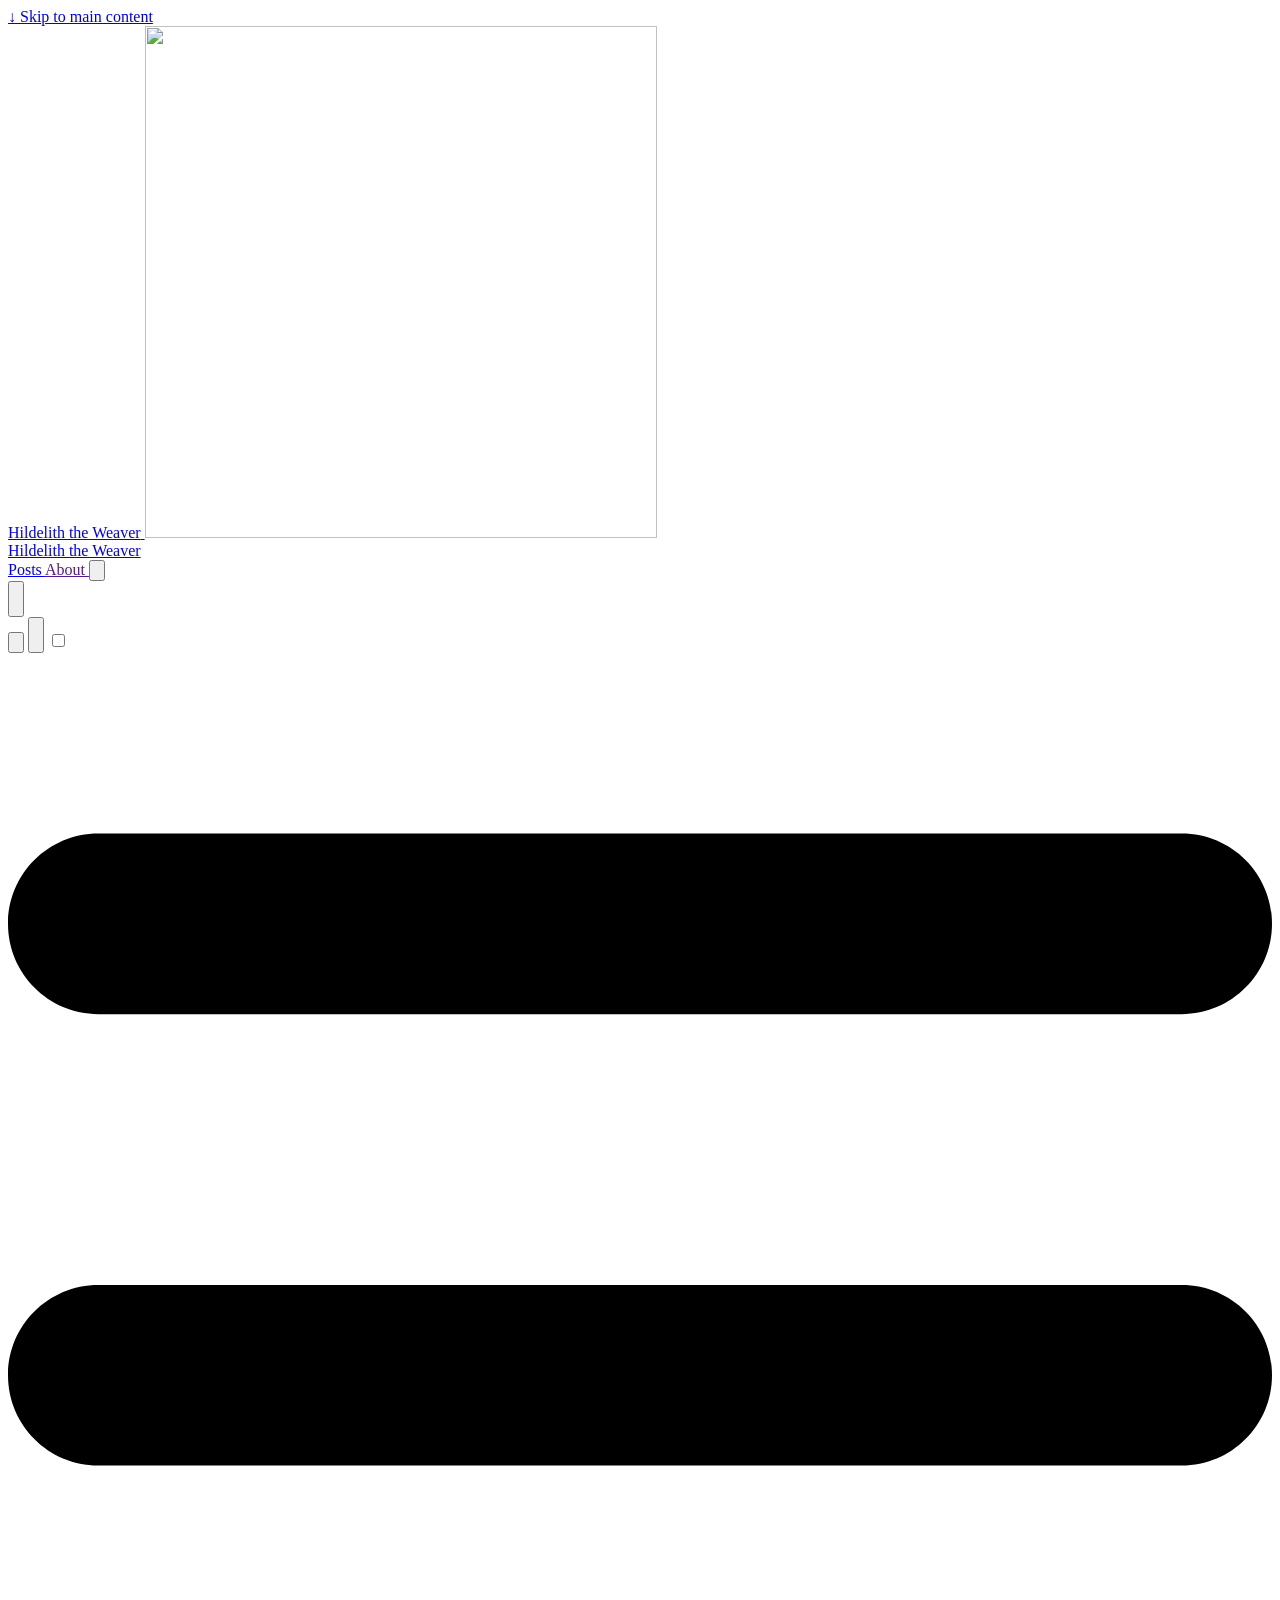
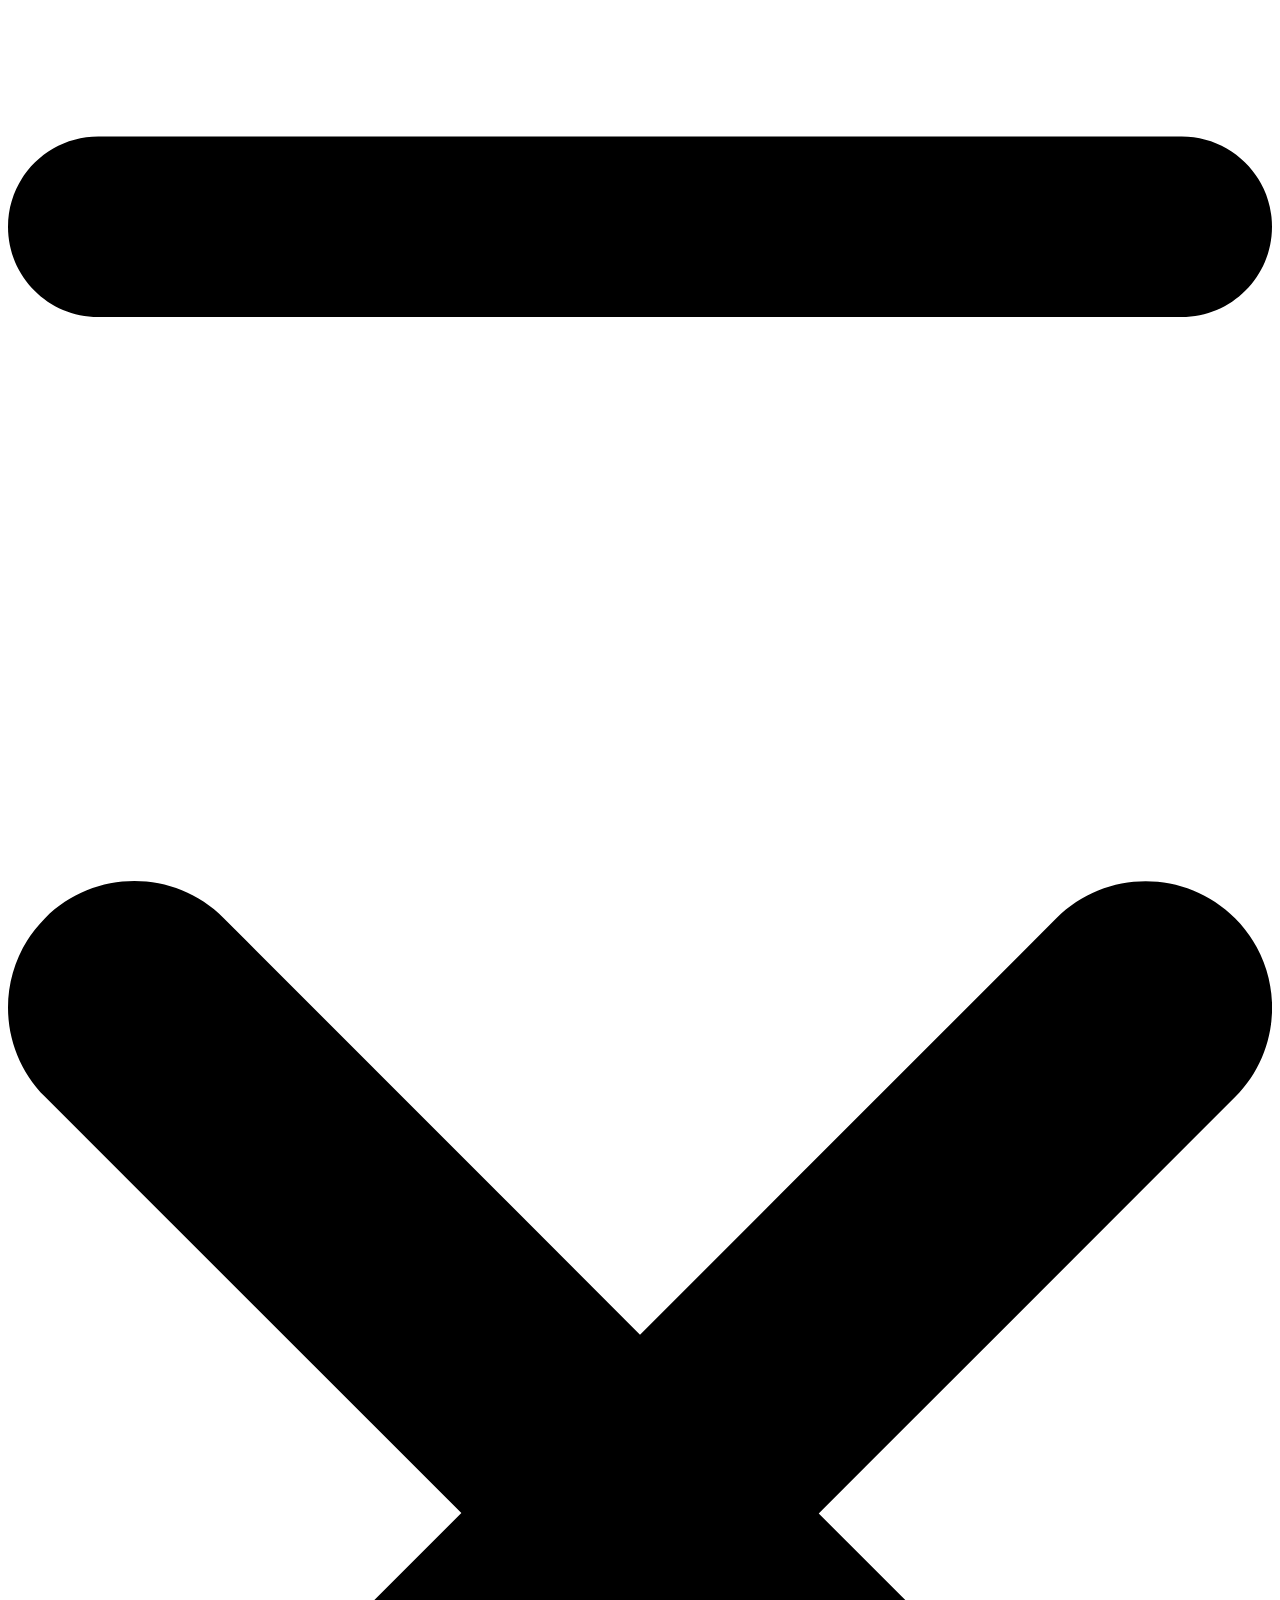
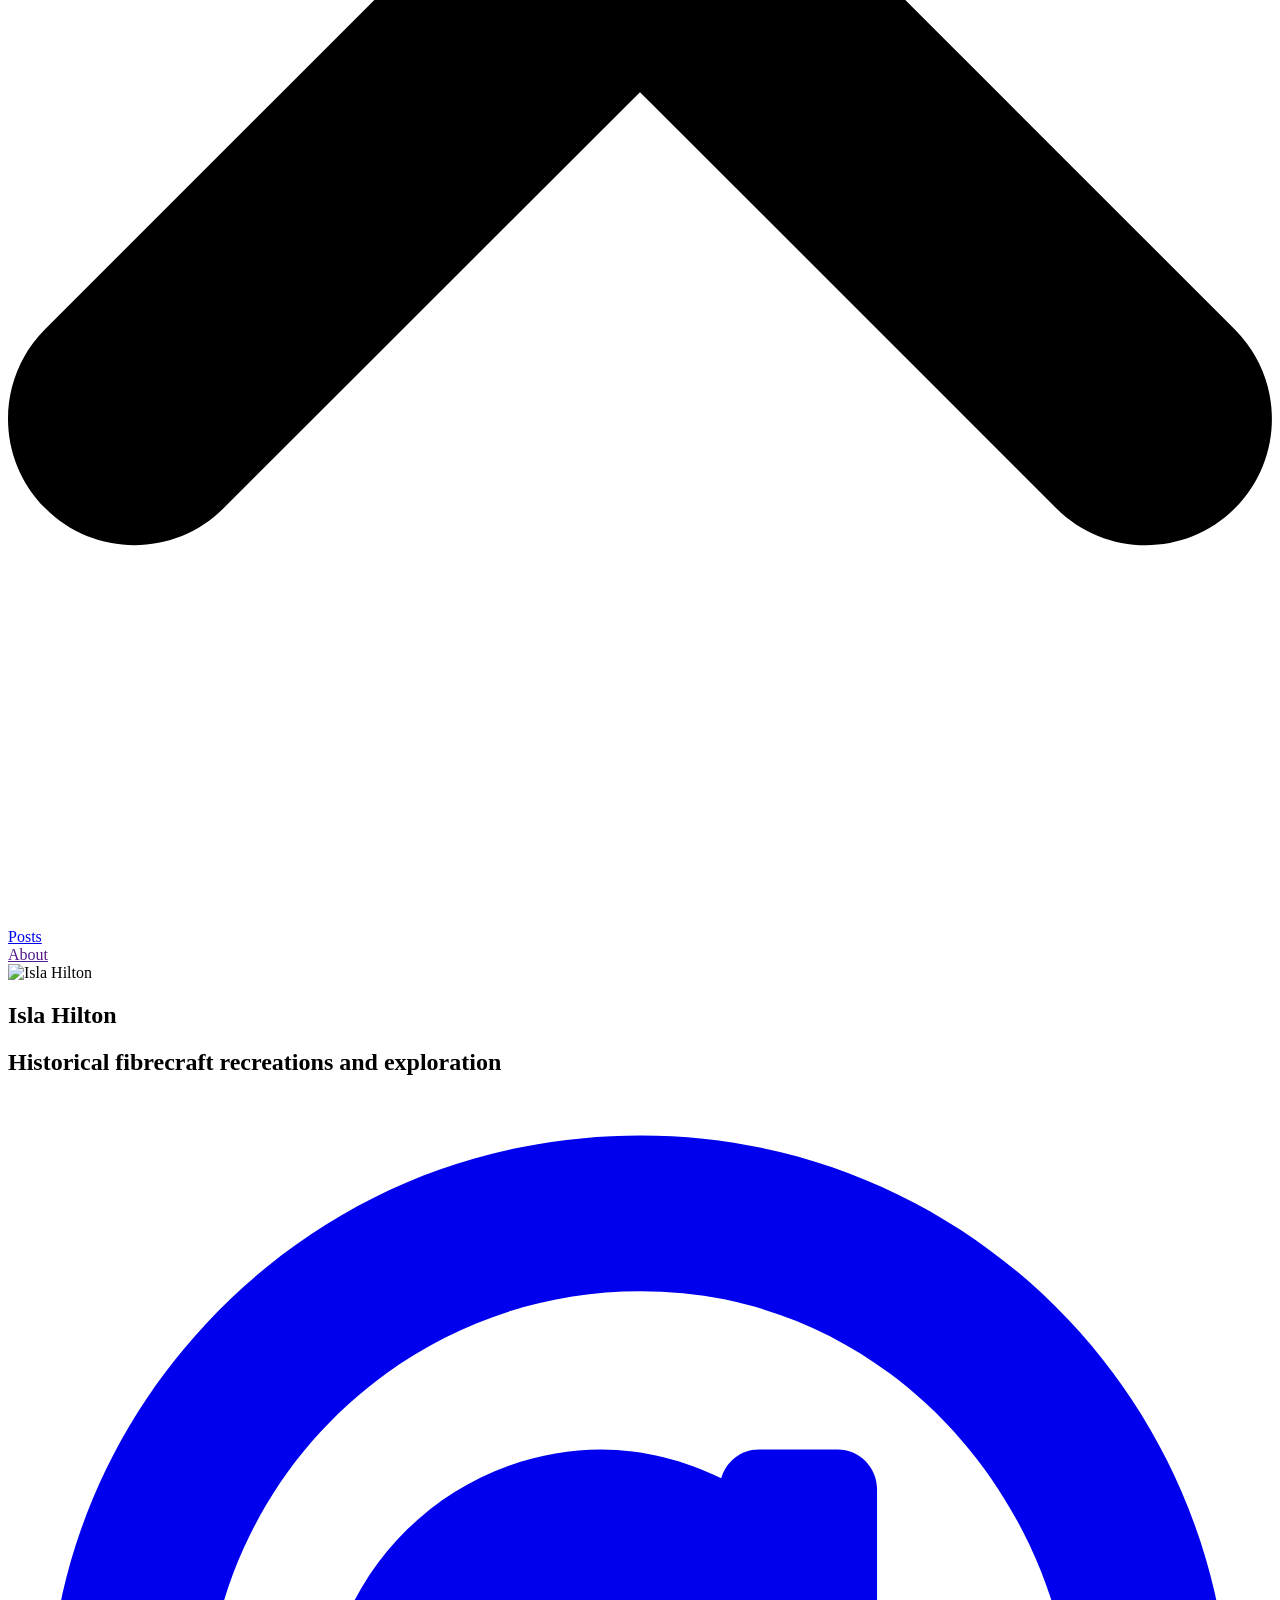
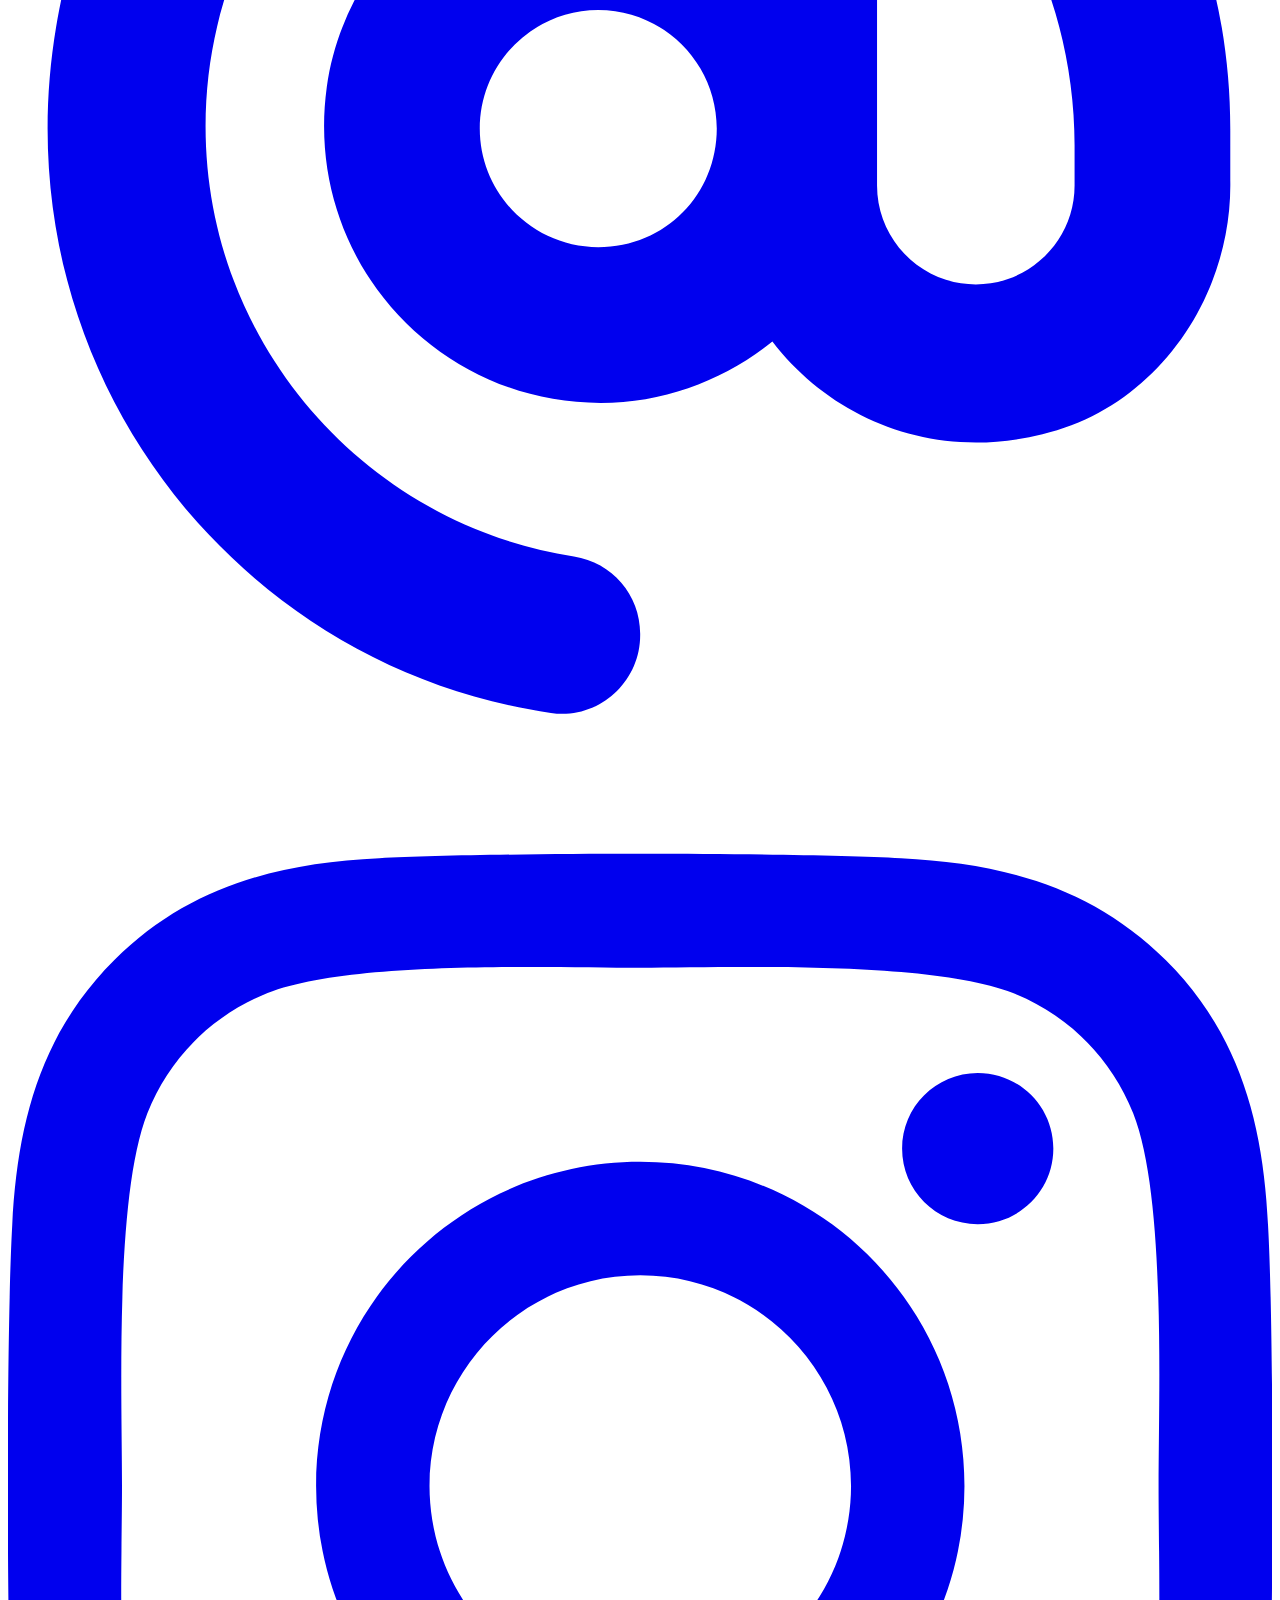
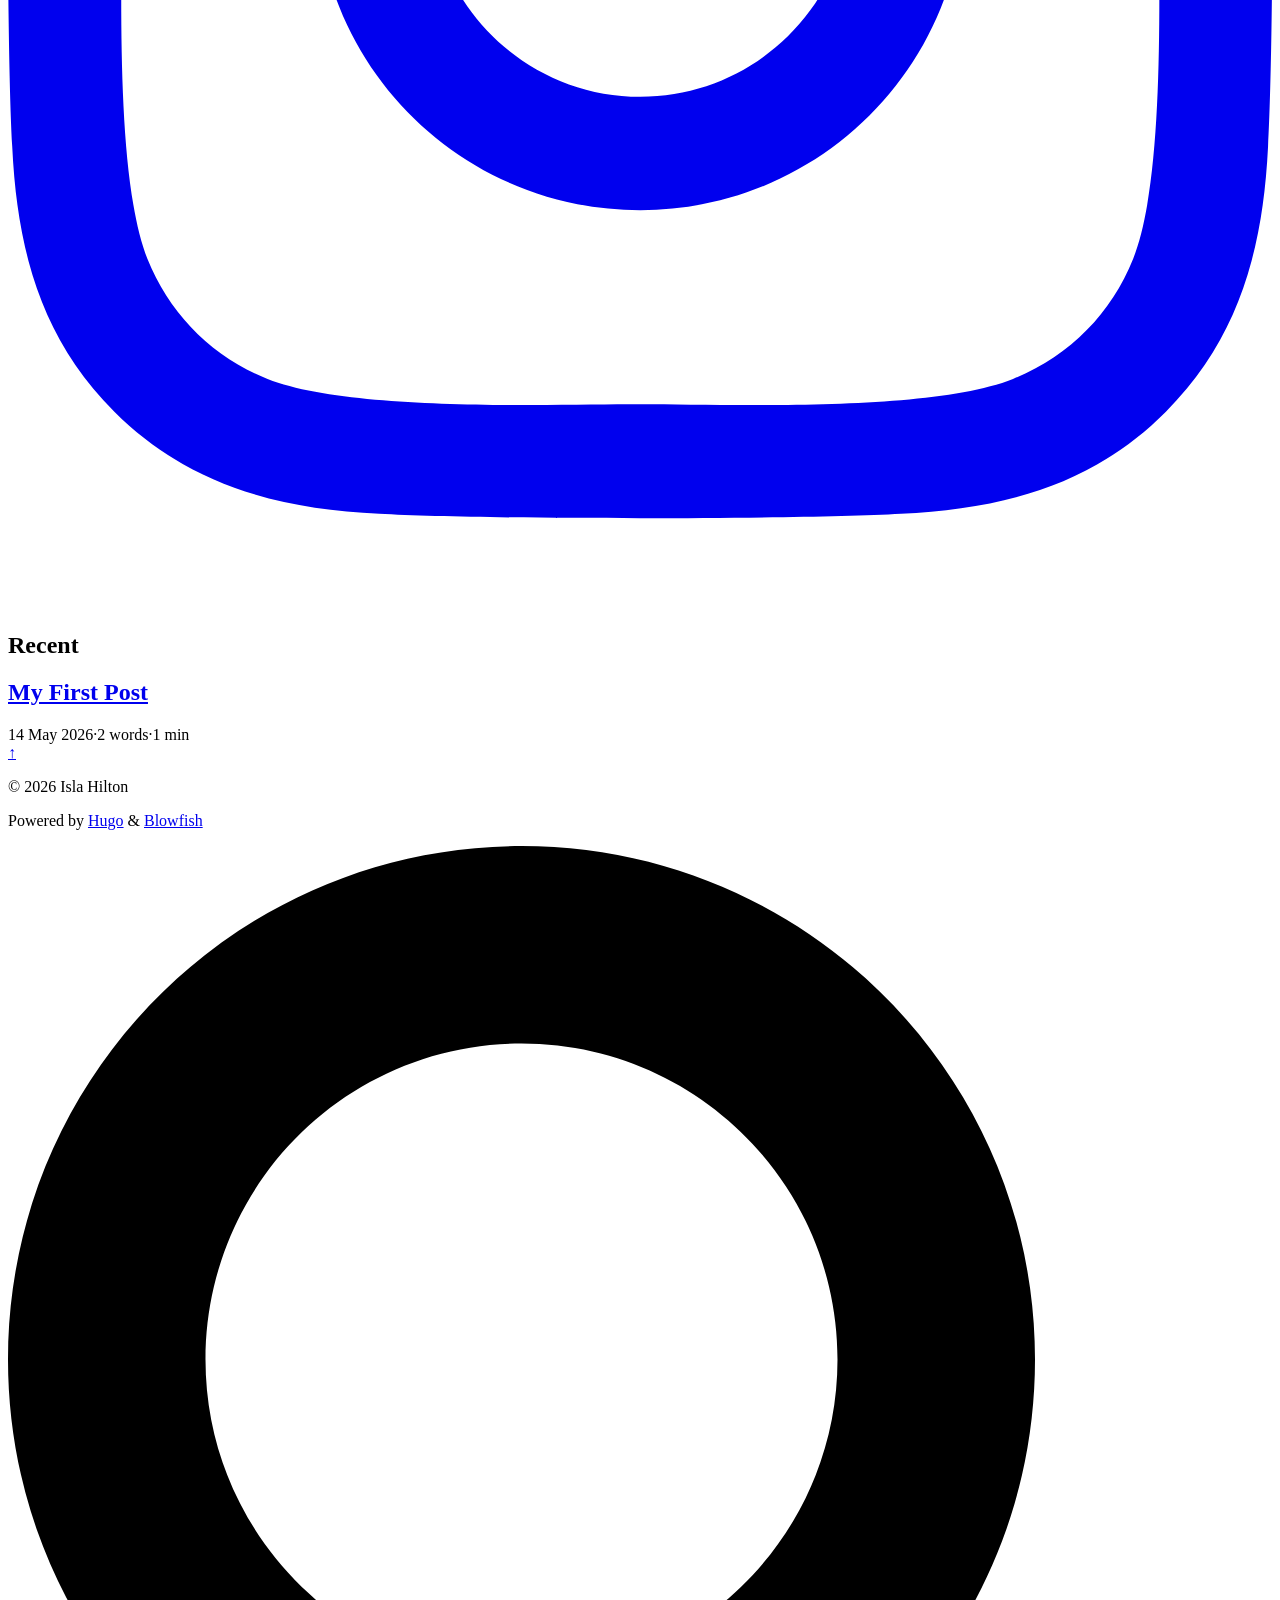
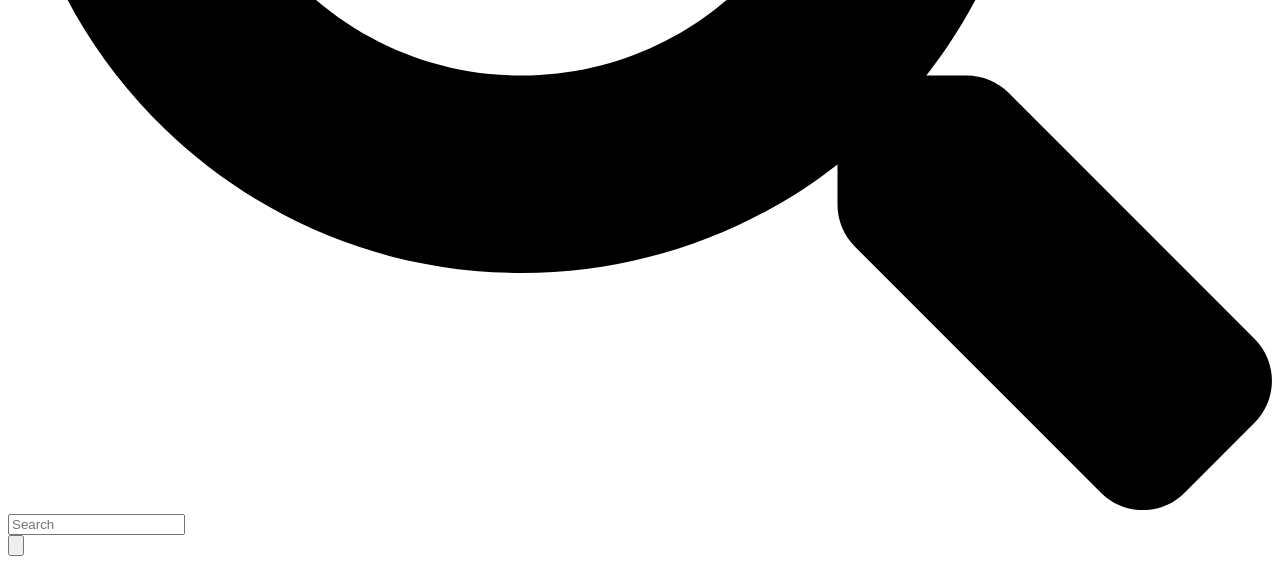
==== public/index.html @ c5246b33 "WIP" ====
<!doctype html>
<html
  lang="en"
  dir="ltr"
  class="scroll-smooth"
  data-default-appearance="light"
  data-auto-appearance="true"><head>
	<meta name="generator" content="Hugo 0.161.1"><script src="/livereload.js?mindelay=10&amp;v=2&amp;port=1313&amp;path=livereload" data-no-instant defer></script>
  <meta charset="utf-8">
  
    <meta http-equiv="content-language" content="en">
  
  <meta name="viewport" content="width=device-width, initial-scale=1.0">
  <meta http-equiv="X-UA-Compatible" content="ie=edge">
  <meta name="theme-color">

  
  
    <title>Hildelith the Weaver</title>
    <meta name="title" content="Hildelith the Weaver">
  

  
  
  
  
  
    
  
    
  
    
  
  
  
  
  
  <link rel="canonical" href="http://localhost:1313/">
  
  
    
      <link rel="alternate" type="application/rss+xml" href="/index.xml" title="Hildelith the Weaver" />
  
    
      <link rel="alternate" type="application/json" href="/index.json" title="Hildelith the Weaver" />
  

  
  
    <meta name="author" content="Isla Hilton">
  
  
    
      
        
      
    
      
        
          <link href="https://instagram.com/hildeliththeweaver" rel="me">
        
      
    
  

  
  <meta property="og:url" content="http://localhost:1313/">
  <meta property="og:site_name" content="Hildelith the Weaver">
  <meta property="og:title" content="Hildelith the Weaver">
  <meta property="og:locale" content="en">
  <meta property="og:type" content="website">

  
  <meta name="twitter:card" content="summary">
  <meta name="twitter:title" content="Hildelith the Weaver">

  
  
  
  
    
      
    
  
    
      
    
  
    
      
    
  
  
    
  

  
  
  
  
  
  

  

  
  
  
  
  
  
  
  
    
  
  
  <link
    type="text/css"
    rel="stylesheet"
    href="/css/main.bundle.min.d8968b5074e51f1df2a14d9e8ab8071f02e54104fdf2df960e0484275b9fe02a27f22b633a79d5a05580f363a0119fb7304eb8d4c358fb0a6760875471fafd61.css"
    integrity="sha512-2JaLUHTlHx3yoU2eirgHHwLlQQT98t&#43;WDgSEJ1uf4Con8itjOnnVoFWA82OgEZ&#43;3ME641MNY&#43;wpnYIdUcfr9YQ==">

  
  
  <script
    type="text/javascript"
    src="/js/appearance.min.6f41174b3a05b680820fe08cadbfa5fb7a7ca347b76a0955cdc68b9d8aca1ce24f0547e138cea33bcc7904d551a90afcb1cc7f2d9fe8557075d501419046c08c.js"
    integrity="sha512-b0EXSzoFtoCCD&#43;CMrb&#43;l&#43;3p8o0e3aglVzcaLnYrKHOJPBUfhOM6jO8x5BNVRqQr8scx/LZ/oVXB11QFBkEbAjA=="></script>
  
  
  
  
  
  
    
    <script src="/lib/zoom/zoom.min.umd.a527109b68c082a70f3697716dd72a9d5aa8b545cf800cecbbc7399f2ca6f6e0ce3e431f2062b48bbfa47c9ea42822714060bef309be073f49b9c0e30d318d7b.js" integrity="sha512-pScQm2jAgqcPNpdxbdcqnVqotUXPgAzsu8c5nyym9uDOPkMfIGK0i7&#43;kfJ6kKCJxQGC&#43;8wm&#43;Bz9JucDjDTGNew=="></script>
  

  
  
  
    
  
  
    
    
    
  
  
  
  
  
  
  
    
    <script
      defer
      type="text/javascript"
      id="script-bundle"
      src="/js/main.bundle.min.2e4a40a56a1c26644ff4dab6790eabc19d06af6171ea5b7ce1d008ad294537fedc437e8d1b2d28ae15b50ecb35defd0e442ddca3a21cb41b95435b3f03fd29fd.js"
      integrity="sha512-LkpApWocJmRP9Nq2eQ6rwZ0Gr2Fx6lt84dAIrSlFN/7cQ36NGy0orhW1Dss13v0ORC3co6IctBuVQ1s/A/0p/Q=="
      data-copy="Copy"
      data-copied="Copied"></script>
  

  
  
























  

  

  

  

  













  
  
    <link rel="apple-touch-icon" sizes="180x180" href="/apple-touch-icon.png">
    <link rel="icon" type="image/png" sizes="32x32" href="/favicon-32x32.png">
    <link rel="icon" type="image/png" sizes="16x16" href="/favicon-16x16.png">
    <link rel="manifest" href="/site.webmanifest">
  

  
  <script type="application/ld+json">
  {
    "@context": "https://schema.org",
    "@type": "WebSite",
    "@id": "http://localhost:1313/",
    "name": "Hildelith the Weaver",
    
    "inLanguage": "en",
    "url": "http://localhost:1313/",
    
    "publisher" : {
      "@type": "Person",
      "name": "Isla Hilton"
    }
  }
  </script>



  
  

  
  

  
  

  
  
</head>


















  
  <body class="flex flex-col h-screen m-auto leading-7 max-w-7xl px-6 sm:px-14 md:px-24 lg:px-32 text-lg bg-neutral text-neutral-900 dark:bg-neutral-800 dark:text-neutral bf-scrollbar">
    <div id="the-top" class="absolute flex self-center">
      <a
        class="px-3 py-1 text-sm -translate-y-8 rounded-b-lg bg-primary-200 focus:translate-y-0 dark:bg-neutral-600"
        href="#main-content">
        <span class="font-bold text-primary-600 pe-2 dark:text-primary-400">&darr;</span>
        Skip to main content
      </a>
    </div>
    
    
      <div class="min-h-[148px]"></div>
<div class="fixed inset-x-0 z-100">
  <div
    id="menu-blur"
    class="absolute opacity-0 inset-x-0 top-0 h-full single_hero_background nozoom backdrop-blur-2xl shadow-2xl bg-neutral/25 dark:bg-neutral-800/25"></div>
  <div class="relative m-auto leading-7 max-w-7xl px-6 sm:px-14 md:px-24 lg:px-32">
    <div class="main-menu flex items-center w-full gap-2 p-1 pl-0">
  
    
    
      <div>
        <a href="/" class="flex">
          <span class="sr-only">Hildelith the Weaver</span>
          
            <img
              src="/img/logo.png"
              width="512"
              height="512"
              class="logo max-h-20 max-w-20 object-scale-down object-left nozoom"
              alt="">
          
        </a>
      </div>
    
  
  
    <a href="/" class="text-base font-medium truncate min-w-0 shrink">
      Hildelith the Weaver
    </a>
  
  <div class="flex items-center ms-auto">
    <div class="hidden md:flex">
      <nav class="flex items-center gap-x-5 h-12">
  
    
      
  
    <a
      href="/posts/"
      
      class="flex items-center bf-icon-color-hover"
      aria-label="Posts"
      title="Posts">
      
      
        <span class="text-base font-medium break-normal">
          Posts
        </span>
      
    </a>
  

    
      
  
    <a
      href=""
      
      class="flex items-center bf-icon-color-hover"
      aria-label="About"
      title="">
      
      
        <span class="text-base font-medium break-normal">
          About
        </span>
      
    </a>
  

    
  

  

  

  
    <button
      id="search-button"
      aria-label="Search"
      class="text-base bf-icon-color-hover"
      title="Search (/)">
      <span class="relative block icon"><svg aria-hidden="true" focusable="false" data-prefix="fas" data-icon="search" class="svg-inline--fa fa-search fa-w-16" role="img" xmlns="http://www.w3.org/2000/svg" viewBox="0 0 512 512"><path fill="currentColor" d="M505 442.7L405.3 343c-4.5-4.5-10.6-7-17-7H372c27.6-35.3 44-79.7 44-128C416 93.1 322.9 0 208 0S0 93.1 0 208s93.1 208 208 208c48.3 0 92.7-16.4 128-44v16.3c0 6.4 2.5 12.5 7 17l99.7 99.7c9.4 9.4 24.6 9.4 33.9 0l28.3-28.3c9.4-9.4 9.4-24.6.1-34zM208 336c-70.7 0-128-57.2-128-128 0-70.7 57.2-128 128-128 70.7 0 128 57.2 128 128 0 70.7-57.2 128-128 128z"/></svg>
</span>
    </button>
  

  
    <div class="flex items-center">
      <button
        id="appearance-switcher"
        aria-label="Dark mode switcher"
        type="button"
        class="text-base bf-icon-color-hover">
        <div class="flex items-center justify-center dark:hidden">
          <span class="relative block icon"><svg xmlns="http://www.w3.org/2000/svg" viewBox="0 0 512 512"><path fill="currentColor" d="M32 256c0-123.8 100.3-224 223.8-224c11.36 0 29.7 1.668 40.9 3.746c9.616 1.777 11.75 14.63 3.279 19.44C245 86.5 211.2 144.6 211.2 207.8c0 109.7 99.71 193 208.3 172.3c9.561-1.805 16.28 9.324 10.11 16.95C387.9 448.6 324.8 480 255.8 480C132.1 480 32 379.6 32 256z"/></svg>
</span>
        </div>
        <div class="items-center justify-center hidden dark:flex">
          <span class="relative block icon"><svg xmlns="http://www.w3.org/2000/svg" viewBox="0 0 512 512"><path fill="currentColor" d="M256 159.1c-53.02 0-95.1 42.98-95.1 95.1S202.1 351.1 256 351.1s95.1-42.98 95.1-95.1S309 159.1 256 159.1zM509.3 347L446.1 255.1l63.15-91.01c6.332-9.125 1.104-21.74-9.826-23.72l-109-19.7l-19.7-109c-1.975-10.93-14.59-16.16-23.72-9.824L256 65.89L164.1 2.736c-9.125-6.332-21.74-1.107-23.72 9.824L121.6 121.6L12.56 141.3C1.633 143.2-3.596 155.9 2.736 164.1L65.89 256l-63.15 91.01c-6.332 9.125-1.105 21.74 9.824 23.72l109 19.7l19.7 109c1.975 10.93 14.59 16.16 23.72 9.824L256 446.1l91.01 63.15c9.127 6.334 21.75 1.107 23.72-9.822l19.7-109l109-19.7C510.4 368.8 515.6 356.1 509.3 347zM256 383.1c-70.69 0-127.1-57.31-127.1-127.1c0-70.69 57.31-127.1 127.1-127.1s127.1 57.3 127.1 127.1C383.1 326.7 326.7 383.1 256 383.1z"/></svg>
</span>
        </div>
      </button>
    </div>
  
</nav>



    </div>
    <div class="flex md:hidden">
      <div class="flex items-center h-14 gap-4">
  
    <button
      id="search-button-mobile"
      aria-label="Search"
      class="flex items-center justify-center bf-icon-color-hover"
      title="Search (/)">
      <span class="relative block icon"><svg aria-hidden="true" focusable="false" data-prefix="fas" data-icon="search" class="svg-inline--fa fa-search fa-w-16" role="img" xmlns="http://www.w3.org/2000/svg" viewBox="0 0 512 512"><path fill="currentColor" d="M505 442.7L405.3 343c-4.5-4.5-10.6-7-17-7H372c27.6-35.3 44-79.7 44-128C416 93.1 322.9 0 208 0S0 93.1 0 208s93.1 208 208 208c48.3 0 92.7-16.4 128-44v16.3c0 6.4 2.5 12.5 7 17l99.7 99.7c9.4 9.4 24.6 9.4 33.9 0l28.3-28.3c9.4-9.4 9.4-24.6.1-34zM208 336c-70.7 0-128-57.2-128-128 0-70.7 57.2-128 128-128 70.7 0 128 57.2 128 128 0 70.7-57.2 128-128 128z"/></svg>
</span>
    </button>
  

  
    <button
      id="appearance-switcher-mobile"
      type="button"
      aria-label="Dark mode switcher"
      class="flex items-center justify-center text-neutral-900 hover:text-primary-600 dark:text-neutral-200 dark:hover:text-primary-400">
      <div class="dark:hidden">
        <span class="relative block icon"><svg xmlns="http://www.w3.org/2000/svg" viewBox="0 0 512 512"><path fill="currentColor" d="M32 256c0-123.8 100.3-224 223.8-224c11.36 0 29.7 1.668 40.9 3.746c9.616 1.777 11.75 14.63 3.279 19.44C245 86.5 211.2 144.6 211.2 207.8c0 109.7 99.71 193 208.3 172.3c9.561-1.805 16.28 9.324 10.11 16.95C387.9 448.6 324.8 480 255.8 480C132.1 480 32 379.6 32 256z"/></svg>
</span>
      </div>
      <div class="hidden dark:block">
        <span class="relative block icon"><svg xmlns="http://www.w3.org/2000/svg" viewBox="0 0 512 512"><path fill="currentColor" d="M256 159.1c-53.02 0-95.1 42.98-95.1 95.1S202.1 351.1 256 351.1s95.1-42.98 95.1-95.1S309 159.1 256 159.1zM509.3 347L446.1 255.1l63.15-91.01c6.332-9.125 1.104-21.74-9.826-23.72l-109-19.7l-19.7-109c-1.975-10.93-14.59-16.16-23.72-9.824L256 65.89L164.1 2.736c-9.125-6.332-21.74-1.107-23.72 9.824L121.6 121.6L12.56 141.3C1.633 143.2-3.596 155.9 2.736 164.1L65.89 256l-63.15 91.01c-6.332 9.125-1.105 21.74 9.824 23.72l109 19.7l19.7 109c1.975 10.93 14.59 16.16 23.72 9.824L256 446.1l91.01 63.15c9.127 6.334 21.75 1.107 23.72-9.822l19.7-109l109-19.7C510.4 368.8 515.6 356.1 509.3 347zM256 383.1c-70.69 0-127.1-57.31-127.1-127.1c0-70.69 57.31-127.1 127.1-127.1s127.1 57.3 127.1 127.1C383.1 326.7 326.7 383.1 256 383.1z"/></svg>
</span>
      </div>
    </button>
  

  
    <input type="checkbox" id="mobile-menu-toggle" autocomplete="off" class="hidden peer">
    <label for="mobile-menu-toggle" class="flex items-center justify-center cursor-pointer bf-icon-color-hover">
      <span class="relative block icon"><svg xmlns="http://www.w3.org/2000/svg" viewBox="0 0 448 512"><path fill="currentColor" d="M0 96C0 78.33 14.33 64 32 64H416C433.7 64 448 78.33 448 96C448 113.7 433.7 128 416 128H32C14.33 128 0 113.7 0 96zM0 256C0 238.3 14.33 224 32 224H416C433.7 224 448 238.3 448 256C448 273.7 433.7 288 416 288H32C14.33 288 0 273.7 0 256zM416 448H32C14.33 448 0 433.7 0 416C0 398.3 14.33 384 32 384H416C433.7 384 448 398.3 448 416C448 433.7 433.7 448 416 448z"/></svg>
</span>
    </label>

    <div
      role="dialog"
      aria-modal="true"
      style="scrollbar-gutter: stable;"
      class="fixed inset-0 z-50 invisible overflow-y-auto px-6 py-20 opacity-0 transition-[opacity,visibility] duration-300 peer-checked:visible peer-checked:opacity-100 bg-neutral-50/97 dark:bg-neutral-900/99
      bf-scrollbar">
      <label
        for="mobile-menu-toggle"
        class="fixed end-8 top-5 flex items-center justify-center z-50 h-12 w-12 cursor-pointer select-none rounded-full bf-icon-color-hover border bf-border-color bf-border-color-hover bg-neutral-50 dark:bg-neutral-900">
        <span class="relative block icon"><svg xmlns="http://www.w3.org/2000/svg" viewBox="0 0 320 512"><path fill="currentColor" d="M310.6 361.4c12.5 12.5 12.5 32.75 0 45.25C304.4 412.9 296.2 416 288 416s-16.38-3.125-22.62-9.375L160 301.3L54.63 406.6C48.38 412.9 40.19 416 32 416S15.63 412.9 9.375 406.6c-12.5-12.5-12.5-32.75 0-45.25l105.4-105.4L9.375 150.6c-12.5-12.5-12.5-32.75 0-45.25s32.75-12.5 45.25 0L160 210.8l105.4-105.4c12.5-12.5 32.75-12.5 45.25 0s12.5 32.75 0 45.25l-105.4 105.4L310.6 361.4z"/></svg>
</span>
      </label>
      <nav class="mx-auto max-w-md space-y-6">
        
  
    
    <div class="px-2">
      <a
        href="/posts/"
        aria-label="Posts"
        
        class="flex items-center gap-4 group bf-icon-color-hover text-neutral-700 dark:text-neutral-200">
        
        <span title="Posts" class="text-2xl font-bold tracking-tight">
          Posts
        </span>
        
      </a>

      
    </div>
  
    
    <div class="px-2">
      <a
        href=""
        aria-label="About"
        
        class="flex items-center gap-4 group bf-icon-color-hover text-neutral-700 dark:text-neutral-200">
        
        <span title="" class="text-2xl font-bold tracking-tight">
          About
        </span>
        
      </a>

      
    </div>
  

        
  

        
  

      </nav>
    </div>
  
</div>







    </div>
  </div>
</div>




  <script>
    (function () {
      var mainmenu = document.querySelector(".main-menu");
      if (!mainmenu) return;

      var path = window.location.pathname;
      var links = mainmenu.querySelectorAll('a[href="' + path + '"]');

      links.forEach(function (link) {
        var targets = link.querySelectorAll("span");
        targets.forEach(function (el) {
          el.classList.add("active");
        });
      });
    })();
  </script>


  </div>
</div>


<script
  type="text/javascript"
  src="/js/background-blur.min.605b3b942818f0ab5a717ae446135ec46b8ee5a2ad12ae56fb90dc2a76ce30c388f9fec8bcc18db15bd47e3fa8a09d779fa12aa9c184cf614a315bc72c6c163d.js"
  integrity="sha512-YFs7lCgY8KtacXrkRhNexGuO5aKtEq5W&#43;5DcKnbOMMOI&#43;f7IvMGNsVvUfj&#43;ooJ13n6EqqcGEz2FKMVvHLGwWPQ=="
  data-blur-id="menu-blur"></script>

    
    <div class="relative flex flex-col grow">
      <main id="main-content" class="grow">
        
  
  
    
<article class="prose dark:prose-invert max-w-full">
  <div class="relative">
    <div class="absolute inset-x-0 bottom-0 h-1/2"></div>
    <div class="mx-auto max-w-7xl p-0">
      <div class="relative sm:overflow-hidden">
        <div class="fixed inset-x-0 top-0 -z-10">
          
          
          
          
          
        </div>
        <div class="relative flex flex-col items-center justify-center px-1 py-1 text-center">
          
            
            
              
            
            
              
              
              
                
                
                
              
              <img
                class="mb-2 h-36 w-36 rounded-full"
                width="144"
                height="144"
                alt="Isla Hilton"
                src="/img/logo_hu_4948bd6494975125.png"
                data-zoom-src="/img/logo_hu_83cad3b4e318b402.png">
            
          
          <h1 class="mb-2 text-4xl font-extrabold text-neutral-800 dark:text-neutral-200">
            Isla Hilton
          </h1>
          
            <h2 class="mt-0 mb-0 text-xl text-neutral-800 dark:text-neutral-300">
              Historical fibrecraft recreations and exploration
            </h2>
          
          <div class="mt-3 mb-10 text-2xl">
            
              <div class="flex flex-wrap">
                
                  
                    
                    <a
                      class="email-link hover:text-primary-400 text-primary-800 dark:text-primary-200 px-1"
                      href="#"
                      
                        data-email="bWFpbHRvOmluZm9AaGlsZGVsaXRodGhld2VhdmVyLmNvbQ=="
                        data-subject="Contact"
                      
                      target="_blank"
                      aria-label="Email"
                      title="Email"
                      rel="me noopener noreferrer">
                      <span class="relative block icon"><svg xmlns="http://www.w3.org/2000/svg" viewBox="0 0 512 512"><path fill="currentColor" d="M207.8 20.73c-93.45 18.32-168.7 93.66-187 187.1c-27.64 140.9 68.65 266.2 199.1 285.1c19.01 2.888 36.17-12.26 36.17-31.49l.0001-.6631c0-15.74-11.44-28.88-26.84-31.24c-84.35-12.98-149.2-86.13-149.2-174.2c0-102.9 88.61-185.5 193.4-175.4c91.54 8.869 158.6 91.25 158.6 183.2l0 16.16c0 22.09-17.94 40.05-40 40.05s-40.01-17.96-40.01-40.05v-120.1c0-8.847-7.161-16.02-16.01-16.02l-31.98 .0036c-7.299 0-13.2 4.992-15.12 11.68c-24.85-12.15-54.24-16.38-86.06-5.106c-38.75 13.73-68.12 48.91-73.72 89.64c-9.483 69.01 43.81 128 110.9 128c26.44 0 50.43-9.544 69.59-24.88c24 31.3 65.23 48.69 109.4 37.49C465.2 369.3 496 324.1 495.1 277.2V256.3C495.1 107.1 361.2-9.332 207.8 20.73zM239.1 304.3c-26.47 0-48-21.56-48-48.05s21.53-48.05 48-48.05s48 21.56 48 48.05S266.5 304.3 239.1 304.3z"/></svg>
</span>
                    </a>
                  
                
                  
                    
                    <a
                      class=" hover:text-primary-400 text-primary-800 dark:text-primary-200 px-1"
                      href="https://instagram.com/hildeliththeweaver"
                      
                      target="_blank"
                      aria-label="Instagram"
                      title="Instagram"
                      rel="me noopener noreferrer">
                      <span class="relative block icon"><svg xmlns="http://www.w3.org/2000/svg" viewBox="0 0 448 512"><path fill="currentColor" d="M224.1 141c-63.6 0-114.9 51.3-114.9 114.9s51.3 114.9 114.9 114.9S339 319.5 339 255.9 287.7 141 224.1 141zm0 189.6c-41.1 0-74.7-33.5-74.7-74.7s33.5-74.7 74.7-74.7 74.7 33.5 74.7 74.7-33.6 74.7-74.7 74.7zm146.4-194.3c0 14.9-12 26.8-26.8 26.8-14.9 0-26.8-12-26.8-26.8s12-26.8 26.8-26.8 26.8 12 26.8 26.8zm76.1 27.2c-1.7-35.9-9.9-67.7-36.2-93.9-26.2-26.2-58-34.4-93.9-36.2-37-2.1-147.9-2.1-184.9 0-35.8 1.7-67.6 9.9-93.9 36.1s-34.4 58-36.2 93.9c-2.1 37-2.1 147.9 0 184.9 1.7 35.9 9.9 67.7 36.2 93.9s58 34.4 93.9 36.2c37 2.1 147.9 2.1 184.9 0 35.9-1.7 67.7-9.9 93.9-36.2 26.2-26.2 34.4-58 36.2-93.9 2.1-37 2.1-147.8 0-184.8zM398.8 388c-7.8 19.6-22.9 34.7-42.6 42.6-29.5 11.7-99.5 9-132.1 9s-102.7 2.6-132.1-9c-19.6-7.8-34.7-22.9-42.6-42.6-11.7-29.5-9-99.5-9-132.1s-2.6-102.7 9-132.1c7.8-19.6 22.9-34.7 42.6-42.6 29.5-11.7 99.5-9 132.1-9s102.7-2.6 132.1 9c19.6 7.8 34.7 22.9 42.6 42.6 11.7 29.5 9 99.5 9 132.1s2.7 102.7-9 132.1z"/></svg>
</span>
                    </a>
                  
                
              </div>
            
          </div>
          <section class="prose dark:prose-invert w-full"></section>
        </div>
      </div>
    </div>
  </div>
</article>
<section>
  


  
    
  
  <h2 class="mt-8 text-2xl font-extrabold mb-10">Recent</h2>

  
    



<section class="space-y-10 w-full">
  
    








  
  
  








  
  
    

    
    
      
      
        
      
        
      
        
      
    

    
    
      
      
    

    
    
      
    
  



<article class="article-link--simple flex flex-col md:flex-row relative">
  
  <div class=" mt-3 md:mt-0">
    <header class="items-center text-start text-xl font-semibold">
      <a
        
          href="/posts/my-first-post/"
        
        class="not-prose before:absolute before:inset-0 decoration-primary-500 dark:text-neutral text-xl font-bold text-neutral-800 hover:underline hover:underline-offset-2">
        <h2>
          My First Post
          
        </h2>
      </a>
      
      
    </header>
    <div class="text-sm text-neutral-500 dark:text-neutral-400">
      







  

  
  
  
    
  

  

  
    
  

  

  
    
  

  
    
  

  

  

  

  

  


  <div class="flex flex-row flex-wrap items-center">
    
    
      <time datetime="2026-05-14T21:16:48&#43;01:00">14 May 2026</time><span class="px-2 text-primary-500">&middot;</span><span>2 words</span><span class="px-2 text-primary-500">&middot;</span><span title="Reading time">1 min</span>
    

    
    
  </div>

  

  
  
    <div class="flex flex-row flex-wrap items-center">
      
        
      
        
      
        
      
        
      
    </div>
  


    </div>
    
  </div>
  <div class="px-6 pt-4 pb-2"></div>
</article>

  
</section>

  

  


</section>

  <div
    id="background-blur"
    class="fixed opacity-0 inset-x-0 top-0 h-full single_hero_background nozoom backdrop-blur-xl bg-neutral-100/75 dark:bg-neutral-800/60"></div>
  
  
  <script
    type="text/javascript"
    src="/js/background-blur.min.605b3b942818f0ab5a717ae446135ec46b8ee5a2ad12ae56fb90dc2a76ce30c388f9fec8bcc18db15bd47e3fa8a09d779fa12aa9c184cf614a315bc72c6c163d.js"
    integrity="sha512-YFs7lCgY8KtacXrkRhNexGuO5aKtEq5W&#43;5DcKnbOMMOI&#43;f7IvMGNsVvUfj&#43;ooJ13n6EqqcGEz2FKMVvHLGwWPQ=="
    data-blur-id="background-blur"
    data-image-id="background-image"
    ></script>


  

        


  






<div
  id="scroll-to-top"
  class="fixed bottom-6 end-6 z-50 transform translate-y-4 opacity-0 duration-200">
  <a
    href="#the-top"
    class="pointer-events-auto flex h-12 w-12 items-center justify-center rounded-full bg-neutral/50 text-xl text-neutral-700 hover:text-primary-600 dark:bg-neutral-800/50 dark:text-neutral dark:hover:text-primary-400"
    aria-label="Scroll to top"
    title="Scroll to top">
    &uarr;
  </a>
</div>

      </main><footer id="site-footer" class="py-10 print:hidden">
  
  
    
  
  <div class="flex items-center justify-between">
    
    
      <p class="text-sm text-neutral-500 dark:text-neutral-400">
          &copy;
          2026
          Isla Hilton
      </p>
    

    
    
      <p class="text-xs text-neutral-500 dark:text-neutral-400">
        
        
        Powered by <a class="hover:underline hover:decoration-primary-400 hover:text-primary-500"
          href="https://gohugo.io/" target="_blank" rel="noopener noreferrer">Hugo</a> &amp; <a class="hover:underline hover:decoration-primary-400 hover:text-primary-500"
          href="https://blowfish.page/" target="_blank" rel="noopener noreferrer">Blowfish</a>
      </p>
    
  </div>
  
    <script>
      mediumZoom(document.querySelectorAll("img:not(.nozoom)"), {
        margin: 24,
        background: "rgba(0,0,0,0.5)",
        scrollOffset: 0,
      });
    </script>
  
  
  
</footer>
<div
  id="search-wrapper"
  class="invisible fixed inset-0 flex h-screen w-screen cursor-default flex-col bg-neutral-500/50 p-4 backdrop-blur-sm dark:bg-neutral-900/50 sm:p-6 md:p-[10vh] lg:p-[12vh] z-500"
  data-url="http://localhost:1313/">
  <div
    id="search-modal"
    class="flex flex-col w-full max-w-3xl min-h-0 mx-auto border rounded-md shadow-lg top-20 border-neutral-200 bg-neutral dark:border-neutral-700 dark:bg-neutral-800">
    <header class="relative z-10 flex items-center justify-between flex-none px-2">
      <form class="flex items-center flex-auto min-w-0">
        <div class="flex items-center justify-center w-8 h-8 text-neutral-400">
          <span class="relative block icon"><svg aria-hidden="true" focusable="false" data-prefix="fas" data-icon="search" class="svg-inline--fa fa-search fa-w-16" role="img" xmlns="http://www.w3.org/2000/svg" viewBox="0 0 512 512"><path fill="currentColor" d="M505 442.7L405.3 343c-4.5-4.5-10.6-7-17-7H372c27.6-35.3 44-79.7 44-128C416 93.1 322.9 0 208 0S0 93.1 0 208s93.1 208 208 208c48.3 0 92.7-16.4 128-44v16.3c0 6.4 2.5 12.5 7 17l99.7 99.7c9.4 9.4 24.6 9.4 33.9 0l28.3-28.3c9.4-9.4 9.4-24.6.1-34zM208 336c-70.7 0-128-57.2-128-128 0-70.7 57.2-128 128-128 70.7 0 128 57.2 128 128 0 70.7-57.2 128-128 128z"/></svg>
</span>
        </div>
        <input
          type="search"
          id="search-query"
          class="flex flex-auto h-12 mx-1 bg-transparent appearance-none focus:outline-dotted focus:outline-2 focus:outline-transparent"
          placeholder="Search"
          tabindex="0">
      </form>
      <button
        id="close-search-button"
        class="flex items-center justify-center w-8 h-8 text-neutral-700 hover:text-primary-600 dark:text-neutral dark:hover:text-primary-400"
        title="Close (Esc)">
        <span class="relative block icon"><svg xmlns="http://www.w3.org/2000/svg" viewBox="0 0 320 512"><path fill="currentColor" d="M310.6 361.4c12.5 12.5 12.5 32.75 0 45.25C304.4 412.9 296.2 416 288 416s-16.38-3.125-22.62-9.375L160 301.3L54.63 406.6C48.38 412.9 40.19 416 32 416S15.63 412.9 9.375 406.6c-12.5-12.5-12.5-32.75 0-45.25l105.4-105.4L9.375 150.6c-12.5-12.5-12.5-32.75 0-45.25s32.75-12.5 45.25 0L160 210.8l105.4-105.4c12.5-12.5 32.75-12.5 45.25 0s12.5 32.75 0 45.25l-105.4 105.4L310.6 361.4z"/></svg>
</span>
      </button>
    </header>
    <section class="flex-auto px-2 overflow-auto">
      <ul id="search-results">
        
      </ul>
    </section>
  </div>
</div>

    </div>
  </body>
  
</html>
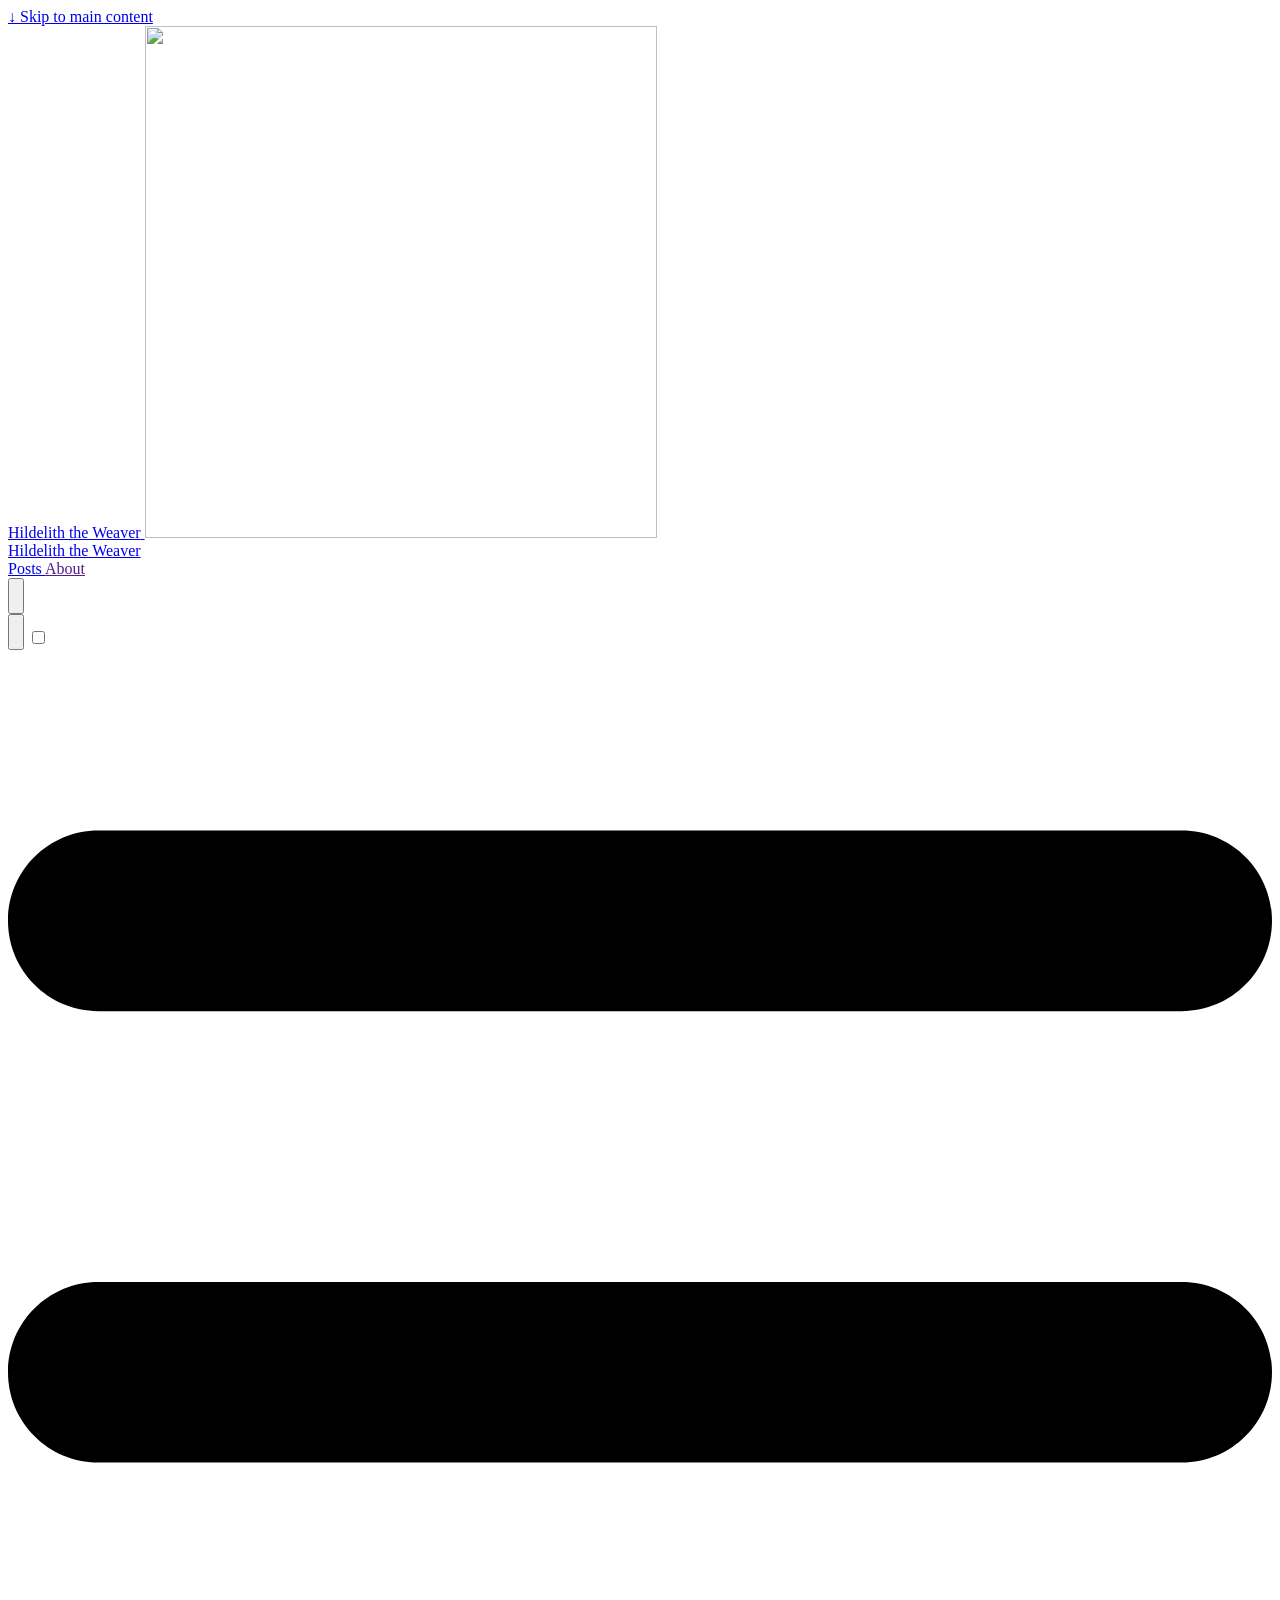
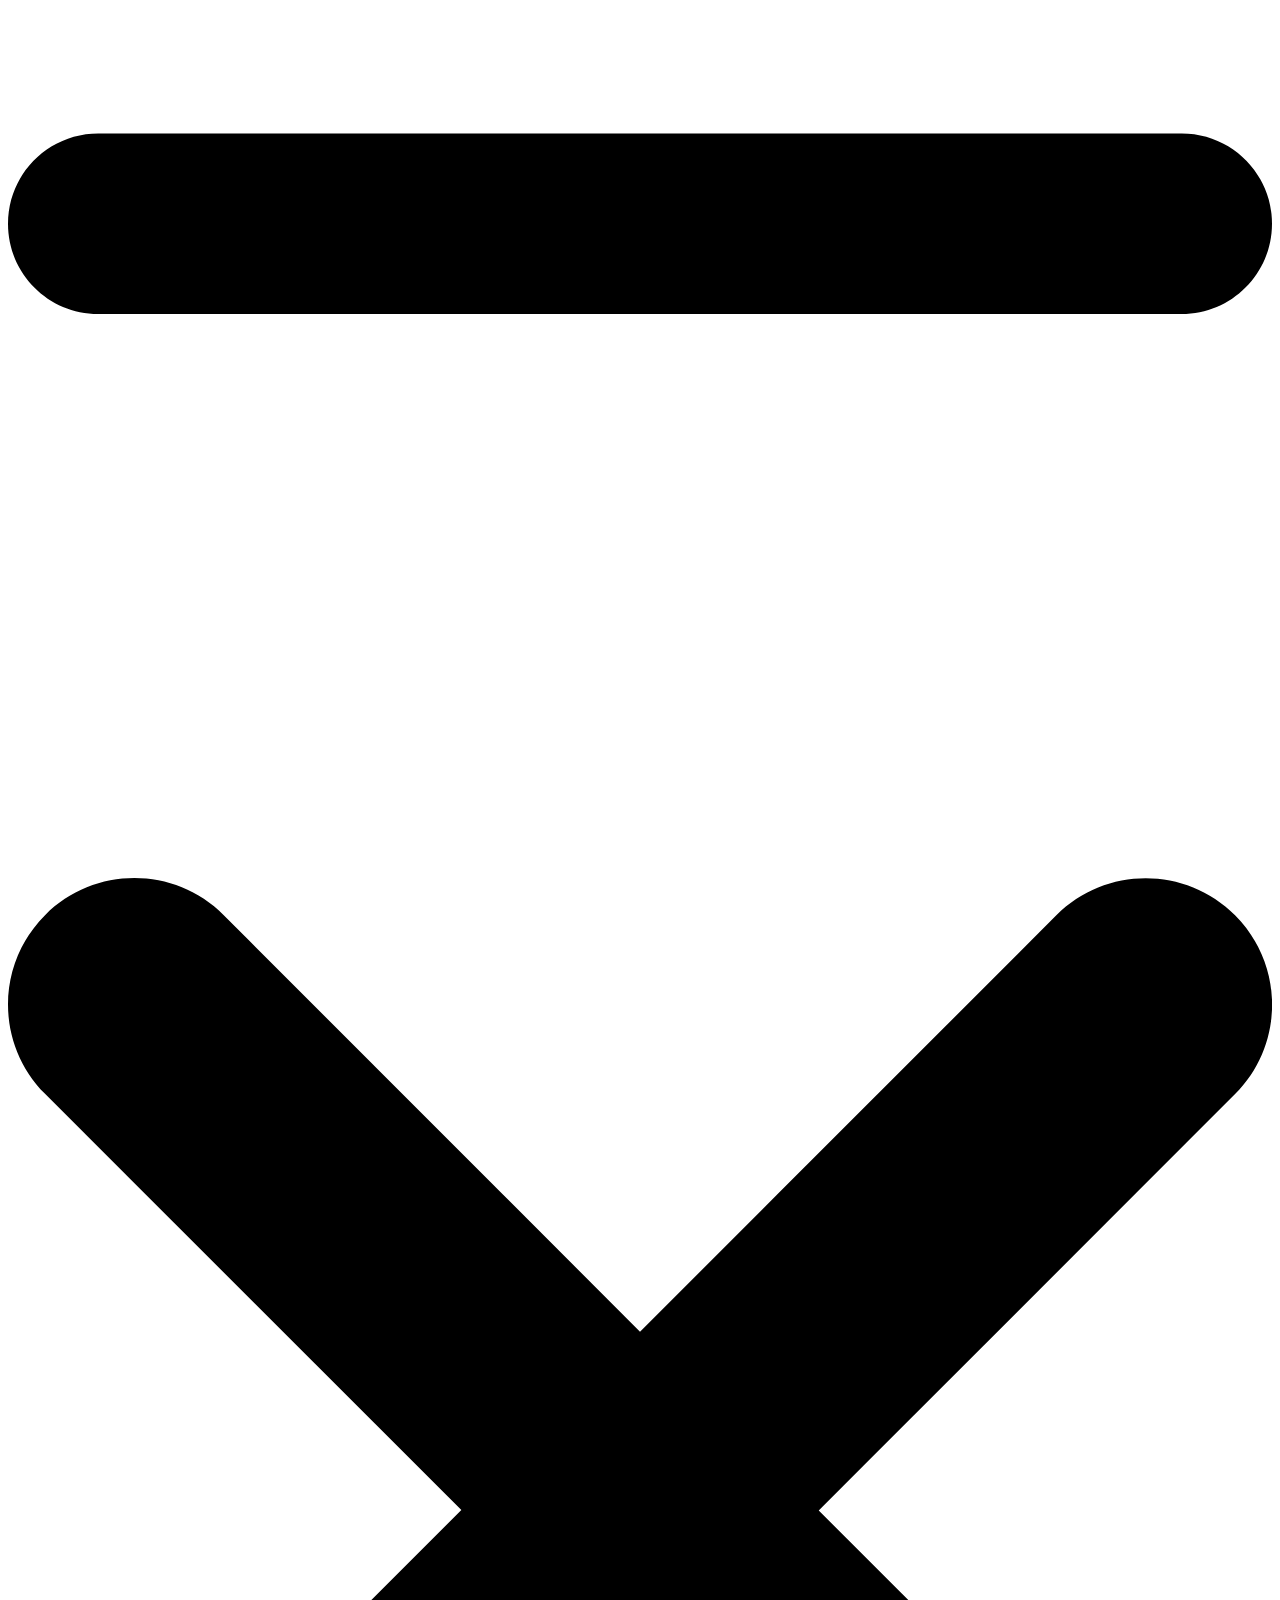
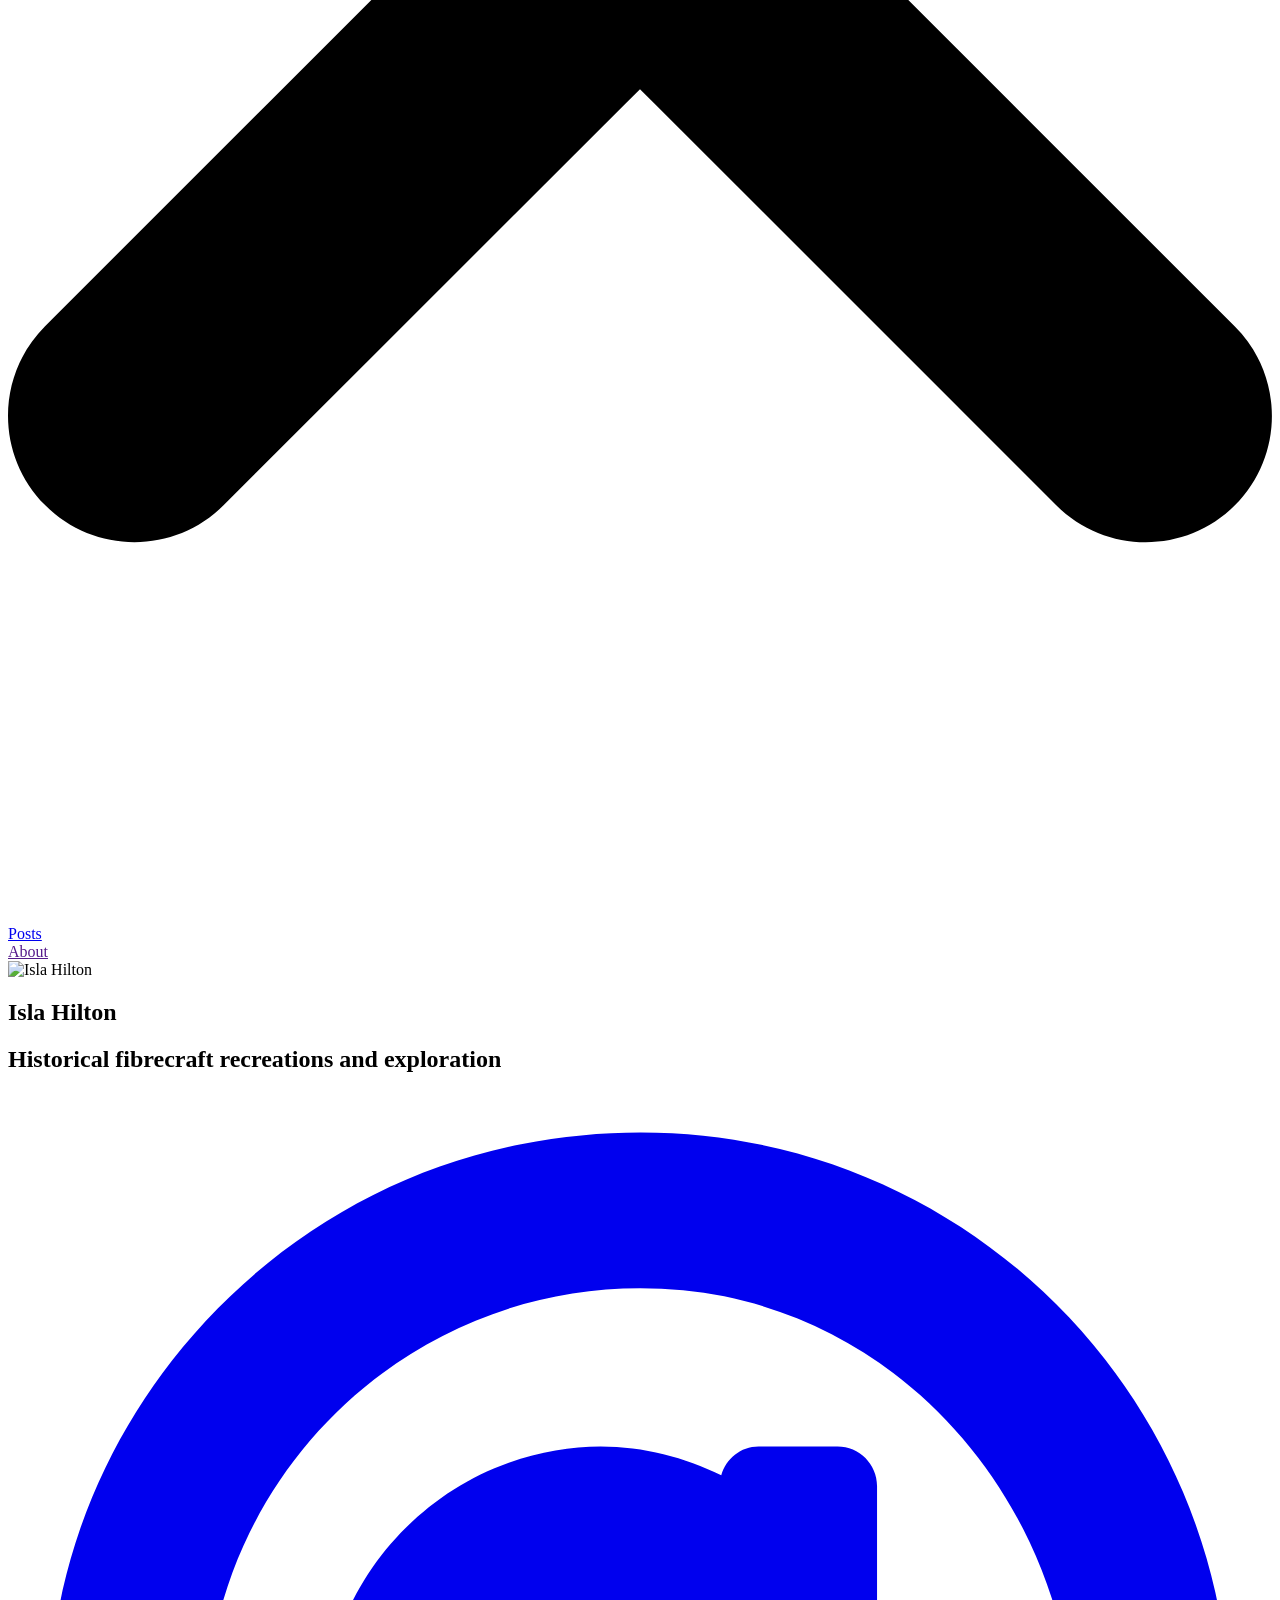
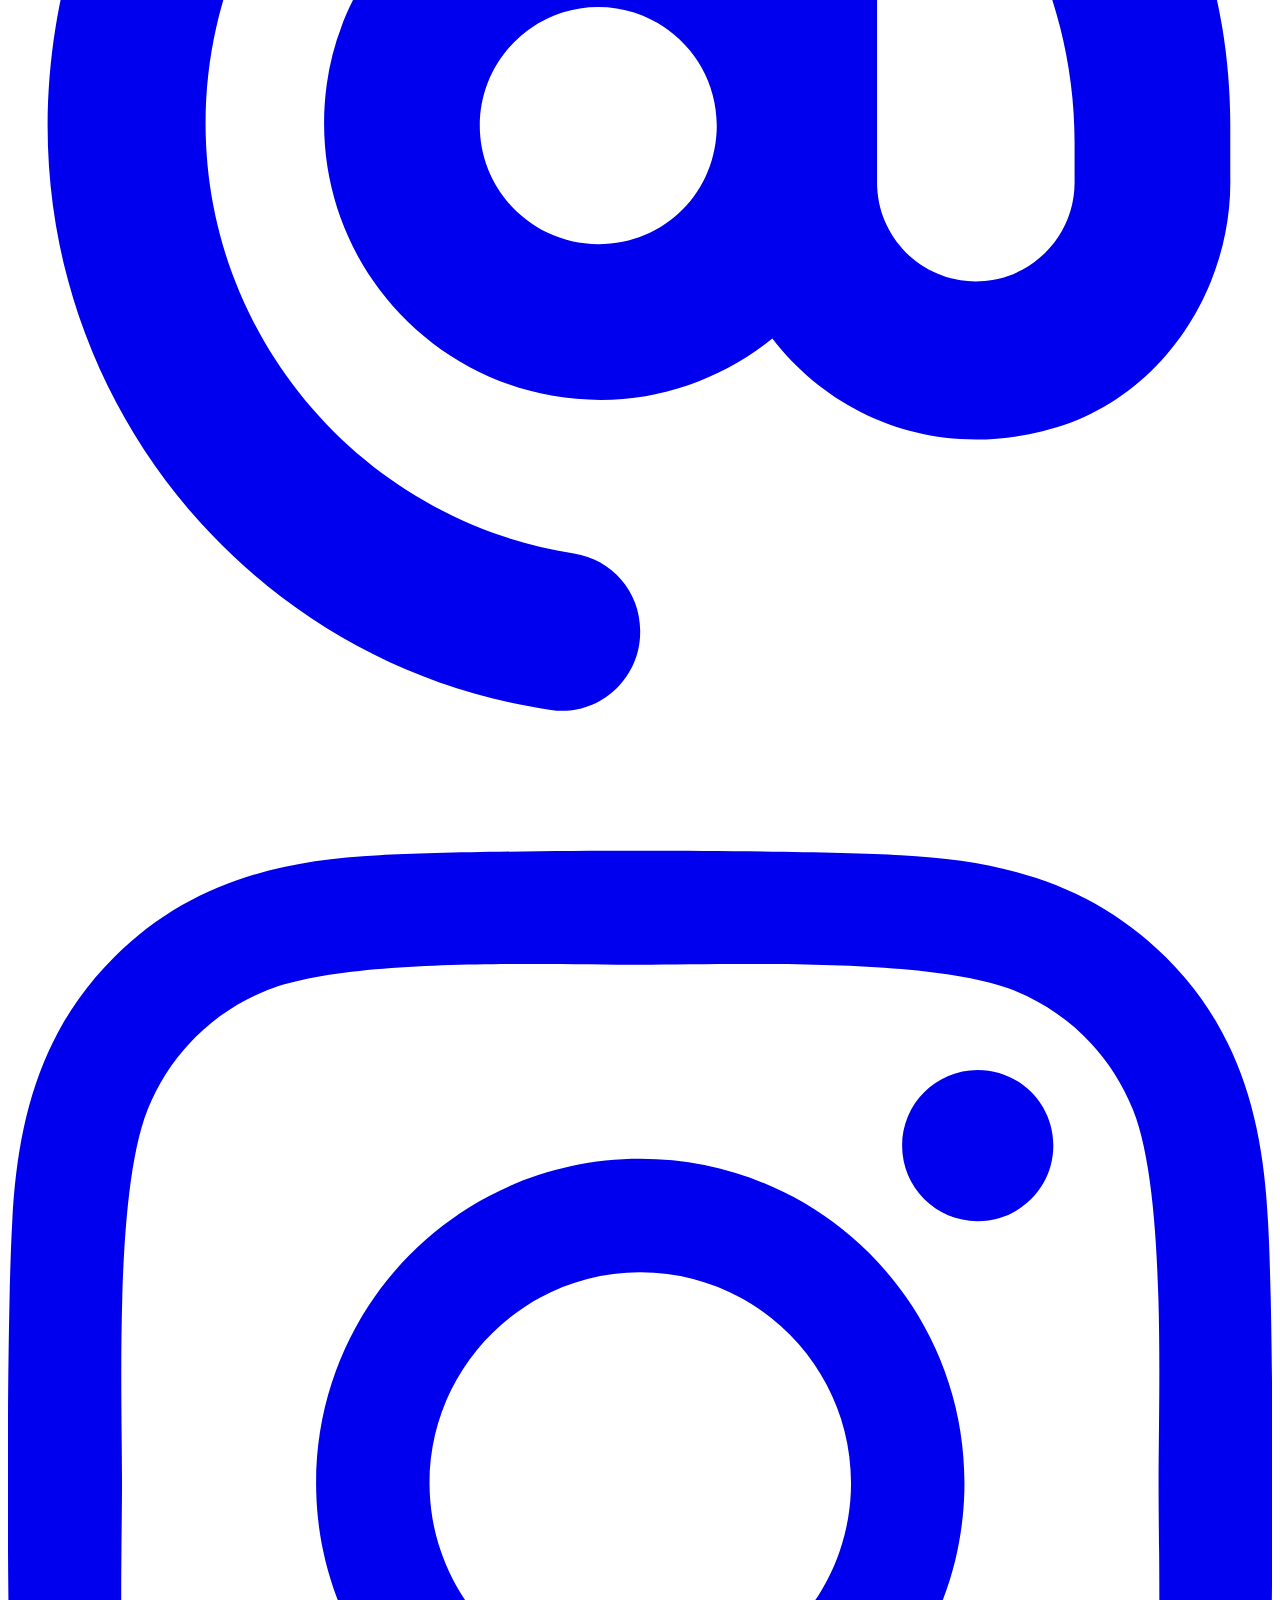
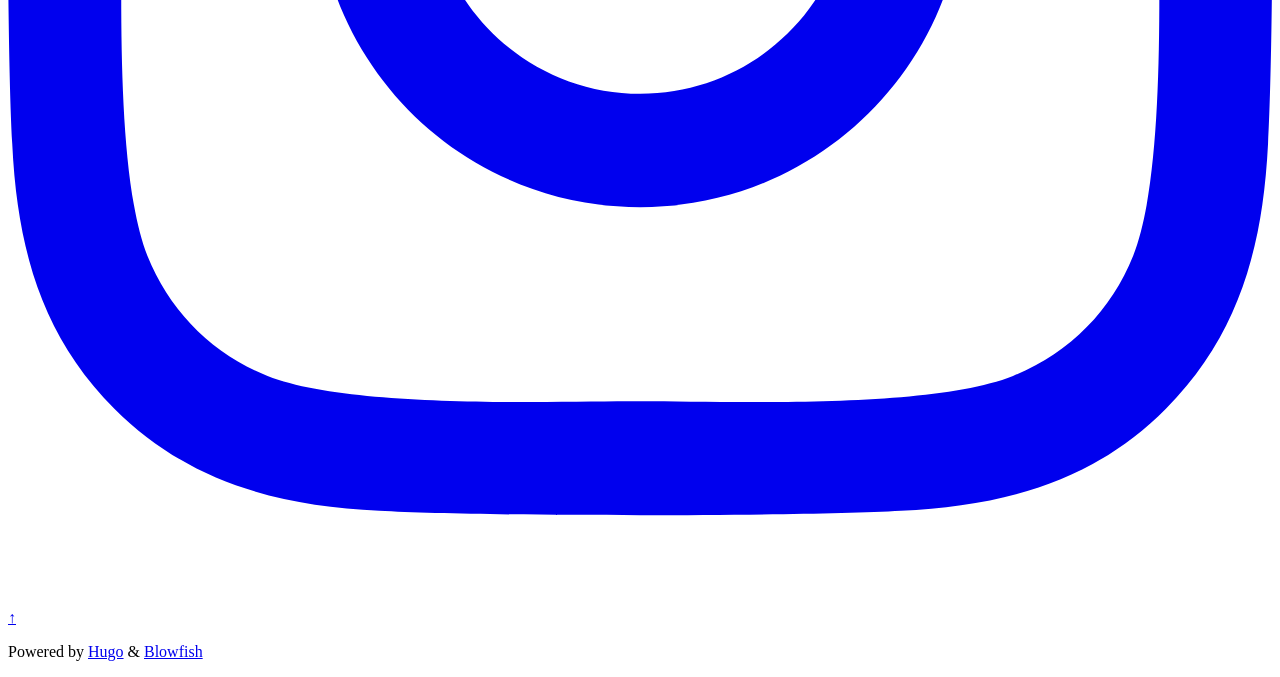
==== commit e08089be: "WIP" ====
--- a/public/index.html
+++ b/public/index.html
@@ -117,8 +117,8 @@
   <link
     type="text/css"
     rel="stylesheet"
-    href="/css/main.bundle.min.d8968b5074e51f1df2a14d9e8ab8071f02e54104fdf2df960e0484275b9fe02a27f22b633a79d5a05580f363a0119fb7304eb8d4c358fb0a6760875471fafd61.css"
-    integrity="sha512-2JaLUHTlHx3yoU2eirgHHwLlQQT98t&#43;WDgSEJ1uf4Con8itjOnnVoFWA82OgEZ&#43;3ME641MNY&#43;wpnYIdUcfr9YQ==">
+    href="/css/main.bundle.min.f0d1cb007b64144f564a99767f809eee7e4e190c90f5b910323d49469c86835a955db5d06899102761a81b8268c8a3821d89b989255023e5668b0c9ebb02a23e.css"
+    integrity="sha512-8NHLAHtkFE9WSpl2f4Ce7n5OGQyQ9bkQMj1JRpyGg1qVXbXQaJkQJ2GoG4JoyKOCHYm5iSVQI&#43;VmiwyeuwKiPg==">
 
   
   
@@ -142,10 +142,6 @@
     
   
   
-    
-    
-    
-  
   
   
   
@@ -157,8 +153,8 @@
       defer
       type="text/javascript"
       id="script-bundle"
-      src="/js/main.bundle.min.2e4a40a56a1c26644ff4dab6790eabc19d06af6171ea5b7ce1d008ad294537fedc437e8d1b2d28ae15b50ecb35defd0e442ddca3a21cb41b95435b3f03fd29fd.js"
-      integrity="sha512-LkpApWocJmRP9Nq2eQ6rwZ0Gr2Fx6lt84dAIrSlFN/7cQ36NGy0orhW1Dss13v0ORC3co6IctBuVQ1s/A/0p/Q=="
+      src="/js/main.bundle.min.6f9e49850a316ceb9908ad4b153b391e55b41bbcee8b408b52410567544eeebe6776aa57d770d75952dc164e6071068a848bdc5cb48c4dbaef04d65b3f442667.js"
+      integrity="sha512-b55JhQoxbOuZCK1LFTs5HlW0G7zui0CLUkEFZ1RO7r5ndqpX13DXWVLcFk5gcQaKhIvcXLSMTbrvBNZbP0QmZw=="
       data-copy="Copy"
       data-copied="Copied"></script>
   
@@ -358,15 +354,6 @@
 
   
 
-  
-    <button
-      id="search-button"
-      aria-label="Search"
-      class="text-base bf-icon-color-hover"
-      title="Search (/)">
-      <span class="relative block icon"><svg aria-hidden="true" focusable="false" data-prefix="fas" data-icon="search" class="svg-inline--fa fa-search fa-w-16" role="img" xmlns="http://www.w3.org/2000/svg" viewBox="0 0 512 512"><path fill="currentColor" d="M505 442.7L405.3 343c-4.5-4.5-10.6-7-17-7H372c27.6-35.3 44-79.7 44-128C416 93.1 322.9 0 208 0S0 93.1 0 208s93.1 208 208 208c48.3 0 92.7-16.4 128-44v16.3c0 6.4 2.5 12.5 7 17l99.7 99.7c9.4 9.4 24.6 9.4 33.9 0l28.3-28.3c9.4-9.4 9.4-24.6.1-34zM208 336c-70.7 0-128-57.2-128-128 0-70.7 57.2-128 128-128 70.7 0 128 57.2 128 128 0 70.7-57.2 128-128 128z"/></svg>
-</span>
-    </button>
   
 
   
@@ -395,15 +382,6 @@
     <div class="flex md:hidden">
       <div class="flex items-center h-14 gap-4">
   
-    <button
-      id="search-button-mobile"
-      aria-label="Search"
-      class="flex items-center justify-center bf-icon-color-hover"
-      title="Search (/)">
-      <span class="relative block icon"><svg aria-hidden="true" focusable="false" data-prefix="fas" data-icon="search" class="svg-inline--fa fa-search fa-w-16" role="img" xmlns="http://www.w3.org/2000/svg" viewBox="0 0 512 512"><path fill="currentColor" d="M505 442.7L405.3 343c-4.5-4.5-10.6-7-17-7H372c27.6-35.3 44-79.7 44-128C416 93.1 322.9 0 208 0S0 93.1 0 208s93.1 208 208 208c48.3 0 92.7-16.4 128-44v16.3c0 6.4 2.5 12.5 7 17l99.7 99.7c9.4 9.4 24.6 9.4 33.9 0l28.3-28.3c9.4-9.4 9.4-24.6.1-34zM208 336c-70.7 0-128-57.2-128-128 0-70.7 57.2-128 128-128 70.7 0 128 57.2 128 128 0 70.7-57.2 128-128 128z"/></svg>
-</span>
-    </button>
-  
 
   
     <button
@@ -538,279 +516,90 @@
   
   
     
-<article class="prose dark:prose-invert max-w-full">
-  <div class="relative">
-    <div class="absolute inset-x-0 bottom-0 h-1/2"></div>
-    <div class="mx-auto max-w-7xl p-0">
-      <div class="relative sm:overflow-hidden">
-        <div class="fixed inset-x-0 top-0 -z-10">
-          
-          
-          
-          
-          
-        </div>
-        <div class="relative flex flex-col items-center justify-center px-1 py-1 text-center">
-          
-            
-            
-              
-            
-            
-              
-              
-              
-                
-                
-                
-              
-              <img
-                class="mb-2 h-36 w-36 rounded-full"
-                width="144"
-                height="144"
-                alt="Isla Hilton"
-                src="/img/logo_hu_4948bd6494975125.png"
-                data-zoom-src="/img/logo_hu_83cad3b4e318b402.png">
-            
-          
-          <h1 class="mb-2 text-4xl font-extrabold text-neutral-800 dark:text-neutral-200">
-            Isla Hilton
-          </h1>
-          
-            <h2 class="mt-0 mb-0 text-xl text-neutral-800 dark:text-neutral-300">
-              Historical fibrecraft recreations and exploration
-            </h2>
-          
-          <div class="mt-3 mb-10 text-2xl">
-            
-              <div class="flex flex-wrap">
-                
-                  
-                    
-                    <a
-                      class="email-link hover:text-primary-400 text-primary-800 dark:text-primary-200 px-1"
-                      href="#"
-                      
-                        data-email="bWFpbHRvOmluZm9AaGlsZGVsaXRodGhld2VhdmVyLmNvbQ=="
-                        data-subject="Contact"
-                      
-                      target="_blank"
-                      aria-label="Email"
-                      title="Email"
-                      rel="me noopener noreferrer">
-                      <span class="relative block icon"><svg xmlns="http://www.w3.org/2000/svg" viewBox="0 0 512 512"><path fill="currentColor" d="M207.8 20.73c-93.45 18.32-168.7 93.66-187 187.1c-27.64 140.9 68.65 266.2 199.1 285.1c19.01 2.888 36.17-12.26 36.17-31.49l.0001-.6631c0-15.74-11.44-28.88-26.84-31.24c-84.35-12.98-149.2-86.13-149.2-174.2c0-102.9 88.61-185.5 193.4-175.4c91.54 8.869 158.6 91.25 158.6 183.2l0 16.16c0 22.09-17.94 40.05-40 40.05s-40.01-17.96-40.01-40.05v-120.1c0-8.847-7.161-16.02-16.01-16.02l-31.98 .0036c-7.299 0-13.2 4.992-15.12 11.68c-24.85-12.15-54.24-16.38-86.06-5.106c-38.75 13.73-68.12 48.91-73.72 89.64c-9.483 69.01 43.81 128 110.9 128c26.44 0 50.43-9.544 69.59-24.88c24 31.3 65.23 48.69 109.4 37.49C465.2 369.3 496 324.1 495.1 277.2V256.3C495.1 107.1 361.2-9.332 207.8 20.73zM239.1 304.3c-26.47 0-48-21.56-48-48.05s21.53-48.05 48-48.05s48 21.56 48 48.05S266.5 304.3 239.1 304.3z"/></svg>
-</span>
-                    </a>
-                  
-                
-                  
-                    
-                    <a
-                      class=" hover:text-primary-400 text-primary-800 dark:text-primary-200 px-1"
-                      href="https://instagram.com/hildeliththeweaver"
-                      
-                      target="_blank"
-                      aria-label="Instagram"
-                      title="Instagram"
-                      rel="me noopener noreferrer">
-                      <span class="relative block icon"><svg xmlns="http://www.w3.org/2000/svg" viewBox="0 0 448 512"><path fill="currentColor" d="M224.1 141c-63.6 0-114.9 51.3-114.9 114.9s51.3 114.9 114.9 114.9S339 319.5 339 255.9 287.7 141 224.1 141zm0 189.6c-41.1 0-74.7-33.5-74.7-74.7s33.5-74.7 74.7-74.7 74.7 33.5 74.7 74.7-33.6 74.7-74.7 74.7zm146.4-194.3c0 14.9-12 26.8-26.8 26.8-14.9 0-26.8-12-26.8-26.8s12-26.8 26.8-26.8 26.8 12 26.8 26.8zm76.1 27.2c-1.7-35.9-9.9-67.7-36.2-93.9-26.2-26.2-58-34.4-93.9-36.2-37-2.1-147.9-2.1-184.9 0-35.8 1.7-67.6 9.9-93.9 36.1s-34.4 58-36.2 93.9c-2.1 37-2.1 147.9 0 184.9 1.7 35.9 9.9 67.7 36.2 93.9s58 34.4 93.9 36.2c37 2.1 147.9 2.1 184.9 0 35.9-1.7 67.7-9.9 93.9-36.2 26.2-26.2 34.4-58 36.2-93.9 2.1-37 2.1-147.8 0-184.8zM398.8 388c-7.8 19.6-22.9 34.7-42.6 42.6-29.5 11.7-99.5 9-132.1 9s-102.7 2.6-132.1-9c-19.6-7.8-34.7-22.9-42.6-42.6-11.7-29.5-9-99.5-9-132.1s-2.6-102.7 9-132.1c7.8-19.6 22.9-34.7 42.6-42.6 29.5-11.7 99.5-9 132.1-9s102.7-2.6 132.1 9c19.6 7.8 34.7 22.9 42.6 42.6 11.7 29.5 9 99.5 9 132.1s2.7 102.7-9 132.1z"/></svg>
-</span>
-                    </a>
-                  
-                
-              </div>
-            
-          </div>
-          <section class="prose dark:prose-invert w-full"></section>
-        </div>
-      </div>
-    </div>
+<article
+  class="
+    h-full
+   flex flex-col items-center justify-center text-center">
+  <header class="relative px-1 py-1 flex flex-col items-center mb-3">
+    
+      
+      
+        
+      
+      
+        
+        
+        
+          
+          
+          
+        
+        <img
+          class="mb-2 h-36 w-36 rounded-full"
+          width="144"
+          height="144"
+          alt="Isla Hilton"
+          src="/img/logo_hu_4948bd6494975125.png"
+          data-zoom-src="/img/logo_hu_83cad3b4e318b402.png">
+      
+    
+    <h1 class="text-4xl font-extrabold">
+      Isla Hilton
+    </h1>
+    
+      <h2 class="text-xl text-neutral-500 dark:text-neutral-400">
+        Historical fibrecraft recreations and exploration
+      </h2>
+    
+    <div class="mt-1 text-2xl">
+      
+  <div class="flex flex-wrap text-neutral-400 dark:text-neutral-500 space-x-2">
+    
+      
+        
+        <a
+          class="email-link hover:text-primary-700 dark:hover:text-primary-400"
+          href="#"
+          
+            data-email="bWFpbHRvOmluZm9AaGlsZGVsaXRodGhld2VhdmVyLmNvbQ=="
+          
+          target="_blank"
+          aria-label="Email"
+          title="Email"
+          rel="me noopener noreferrer"
+          ><span class="inline-block align-text-bottom"><span class="relative block icon"><svg xmlns="http://www.w3.org/2000/svg" viewBox="0 0 512 512"><path fill="currentColor" d="M207.8 20.73c-93.45 18.32-168.7 93.66-187 187.1c-27.64 140.9 68.65 266.2 199.1 285.1c19.01 2.888 36.17-12.26 36.17-31.49l.0001-.6631c0-15.74-11.44-28.88-26.84-31.24c-84.35-12.98-149.2-86.13-149.2-174.2c0-102.9 88.61-185.5 193.4-175.4c91.54 8.869 158.6 91.25 158.6 183.2l0 16.16c0 22.09-17.94 40.05-40 40.05s-40.01-17.96-40.01-40.05v-120.1c0-8.847-7.161-16.02-16.01-16.02l-31.98 .0036c-7.299 0-13.2 4.992-15.12 11.68c-24.85-12.15-54.24-16.38-86.06-5.106c-38.75 13.73-68.12 48.91-73.72 89.64c-9.483 69.01 43.81 128 110.9 128c26.44 0 50.43-9.544 69.59-24.88c24 31.3 65.23 48.69 109.4 37.49C465.2 369.3 496 324.1 495.1 277.2V256.3C495.1 107.1 361.2-9.332 207.8 20.73zM239.1 304.3c-26.47 0-48-21.56-48-48.05s21.53-48.05 48-48.05s48 21.56 48 48.05S266.5 304.3 239.1 304.3z"/></svg>
+</span></span></a
+        >
+      
+    
+      
+        
+        <a
+          class=" hover:text-primary-700 dark:hover:text-primary-400"
+          href="https://instagram.com/hildeliththeweaver"
+          
+          target="_blank"
+          aria-label="Instagram"
+          title="Instagram"
+          rel="me noopener noreferrer"
+          ><span class="inline-block align-text-bottom"><span class="relative block icon"><svg xmlns="http://www.w3.org/2000/svg" viewBox="0 0 448 512"><path fill="currentColor" d="M224.1 141c-63.6 0-114.9 51.3-114.9 114.9s51.3 114.9 114.9 114.9S339 319.5 339 255.9 287.7 141 224.1 141zm0 189.6c-41.1 0-74.7-33.5-74.7-74.7s33.5-74.7 74.7-74.7 74.7 33.5 74.7 74.7-33.6 74.7-74.7 74.7zm146.4-194.3c0 14.9-12 26.8-26.8 26.8-14.9 0-26.8-12-26.8-26.8s12-26.8 26.8-26.8 26.8 12 26.8 26.8zm76.1 27.2c-1.7-35.9-9.9-67.7-36.2-93.9-26.2-26.2-58-34.4-93.9-36.2-37-2.1-147.9-2.1-184.9 0-35.8 1.7-67.6 9.9-93.9 36.1s-34.4 58-36.2 93.9c-2.1 37-2.1 147.9 0 184.9 1.7 35.9 9.9 67.7 36.2 93.9s58 34.4 93.9 36.2c37 2.1 147.9 2.1 184.9 0 35.9-1.7 67.7-9.9 93.9-36.2 26.2-26.2 34.4-58 36.2-93.9 2.1-37 2.1-147.8 0-184.8zM398.8 388c-7.8 19.6-22.9 34.7-42.6 42.6-29.5 11.7-99.5 9-132.1 9s-102.7 2.6-132.1-9c-19.6-7.8-34.7-22.9-42.6-42.6-11.7-29.5-9-99.5-9-132.1s-2.6-102.7 9-132.1c7.8-19.6 22.9-34.7 42.6-42.6 29.5-11.7 99.5-9 132.1-9s102.7-2.6 132.1 9c19.6 7.8 34.7 22.9 42.6 42.6 11.7 29.5 9 99.5 9 132.1s2.7 102.7-9 132.1z"/></svg>
+</span></span></a
+        >
+      
+    
   </div>
+
+
+    </div>
+  </header>
+  <section class="prose dark:prose-invert w-full"></section>
 </article>
 <section>
   
 
 
-  
-    
-  
-  <h2 class="mt-8 text-2xl font-extrabold mb-10">Recent</h2>
-
-  
-    
-
-
-
-<section class="space-y-10 w-full">
-  
-    
-
-
-
-
-
-
-
-
-  
-  
-  
-
-
-
-
-
-
-
-
-  
-  
-    
-
-    
-    
-      
-      
-        
-      
-        
-      
-        
-      
-    
-
-    
-    
-      
-      
-    
-
-    
-    
-      
-    
-  
-
-
-
-<article class="article-link--simple flex flex-col md:flex-row relative">
-  
-  <div class=" mt-3 md:mt-0">
-    <header class="items-center text-start text-xl font-semibold">
-      <a
-        
-          href="/posts/my-first-post/"
-        
-        class="not-prose before:absolute before:inset-0 decoration-primary-500 dark:text-neutral text-xl font-bold text-neutral-800 hover:underline hover:underline-offset-2">
-        <h2>
-          My First Post
-          
-        </h2>
-      </a>
-      
-      
-    </header>
-    <div class="text-sm text-neutral-500 dark:text-neutral-400">
-      
-
-
-
-
-
-
-
-  
-
-  
-  
-  
-    
-  
-
-  
-
-  
-    
-  
-
-  
-
-  
-    
-  
-
-  
-    
-  
-
-  
-
-  
-
-  
-
-  
-
-  
-
-
-  <div class="flex flex-row flex-wrap items-center">
-    
-    
-      <time datetime="2026-05-14T21:16:48&#43;01:00">14 May 2026</time><span class="px-2 text-primary-500">&middot;</span><span>2 words</span><span class="px-2 text-primary-500">&middot;</span><span title="Reading time">1 min</span>
-    
-
-    
-    
-  </div>
-
-  
-
-  
-  
-    <div class="flex flex-row flex-wrap items-center">
-      
-        
-      
-        
-      
-        
-      
-        
-      
-    </div>
-  
-
-
-    </div>
-    
-  </div>
-  <div class="px-6 pt-4 pb-2"></div>
-</article>
-
-  
+
 </section>
-
-  
-
-  
-
-
-</section>
-
-  <div
-    id="background-blur"
-    class="fixed opacity-0 inset-x-0 top-0 h-full single_hero_background nozoom backdrop-blur-xl bg-neutral-100/75 dark:bg-neutral-800/60"></div>
-  
-  
-  <script
-    type="text/javascript"
-    src="/js/background-blur.min.605b3b942818f0ab5a717ae446135ec46b8ee5a2ad12ae56fb90dc2a76ce30c388f9fec8bcc18db15bd47e3fa8a09d779fa12aa9c184cf614a315bc72c6c163d.js"
-    integrity="sha512-YFs7lCgY8KtacXrkRhNexGuO5aKtEq5W&#43;5DcKnbOMMOI&#43;f7IvMGNsVvUfj&#43;ooJ13n6EqqcGEz2FKMVvHLGwWPQ=="
-    data-blur-id="background-blur"
-    data-image-id="background-image"
-    ></script>
-
 
   
 
@@ -844,12 +633,6 @@
   <div class="flex items-center justify-between">
     
     
-      <p class="text-sm text-neutral-500 dark:text-neutral-400">
-          &copy;
-          2026
-          Isla Hilton
-      </p>
-    
 
     
     
@@ -874,41 +657,6 @@
   
   
 </footer>
-<div
-  id="search-wrapper"
-  class="invisible fixed inset-0 flex h-screen w-screen cursor-default flex-col bg-neutral-500/50 p-4 backdrop-blur-sm dark:bg-neutral-900/50 sm:p-6 md:p-[10vh] lg:p-[12vh] z-500"
-  data-url="http://localhost:1313/">
-  <div
-    id="search-modal"
-    class="flex flex-col w-full max-w-3xl min-h-0 mx-auto border rounded-md shadow-lg top-20 border-neutral-200 bg-neutral dark:border-neutral-700 dark:bg-neutral-800">
-    <header class="relative z-10 flex items-center justify-between flex-none px-2">
-      <form class="flex items-center flex-auto min-w-0">
-        <div class="flex items-center justify-center w-8 h-8 text-neutral-400">
-          <span class="relative block icon"><svg aria-hidden="true" focusable="false" data-prefix="fas" data-icon="search" class="svg-inline--fa fa-search fa-w-16" role="img" xmlns="http://www.w3.org/2000/svg" viewBox="0 0 512 512"><path fill="currentColor" d="M505 442.7L405.3 343c-4.5-4.5-10.6-7-17-7H372c27.6-35.3 44-79.7 44-128C416 93.1 322.9 0 208 0S0 93.1 0 208s93.1 208 208 208c48.3 0 92.7-16.4 128-44v16.3c0 6.4 2.5 12.5 7 17l99.7 99.7c9.4 9.4 24.6 9.4 33.9 0l28.3-28.3c9.4-9.4 9.4-24.6.1-34zM208 336c-70.7 0-128-57.2-128-128 0-70.7 57.2-128 128-128 70.7 0 128 57.2 128 128 0 70.7-57.2 128-128 128z"/></svg>
-</span>
-        </div>
-        <input
-          type="search"
-          id="search-query"
-          class="flex flex-auto h-12 mx-1 bg-transparent appearance-none focus:outline-dotted focus:outline-2 focus:outline-transparent"
-          placeholder="Search"
-          tabindex="0">
-      </form>
-      <button
-        id="close-search-button"
-        class="flex items-center justify-center w-8 h-8 text-neutral-700 hover:text-primary-600 dark:text-neutral dark:hover:text-primary-400"
-        title="Close (Esc)">
-        <span class="relative block icon"><svg xmlns="http://www.w3.org/2000/svg" viewBox="0 0 320 512"><path fill="currentColor" d="M310.6 361.4c12.5 12.5 12.5 32.75 0 45.25C304.4 412.9 296.2 416 288 416s-16.38-3.125-22.62-9.375L160 301.3L54.63 406.6C48.38 412.9 40.19 416 32 416S15.63 412.9 9.375 406.6c-12.5-12.5-12.5-32.75 0-45.25l105.4-105.4L9.375 150.6c-12.5-12.5-12.5-32.75 0-45.25s32.75-12.5 45.25 0L160 210.8l105.4-105.4c12.5-12.5 32.75-12.5 45.25 0s12.5 32.75 0 45.25l-105.4 105.4L310.6 361.4z"/></svg>
-</span>
-      </button>
-    </header>
-    <section class="flex-auto px-2 overflow-auto">
-      <ul id="search-results">
-        
-      </ul>
-    </section>
-  </div>
-</div>
 
     </div>
   </body>
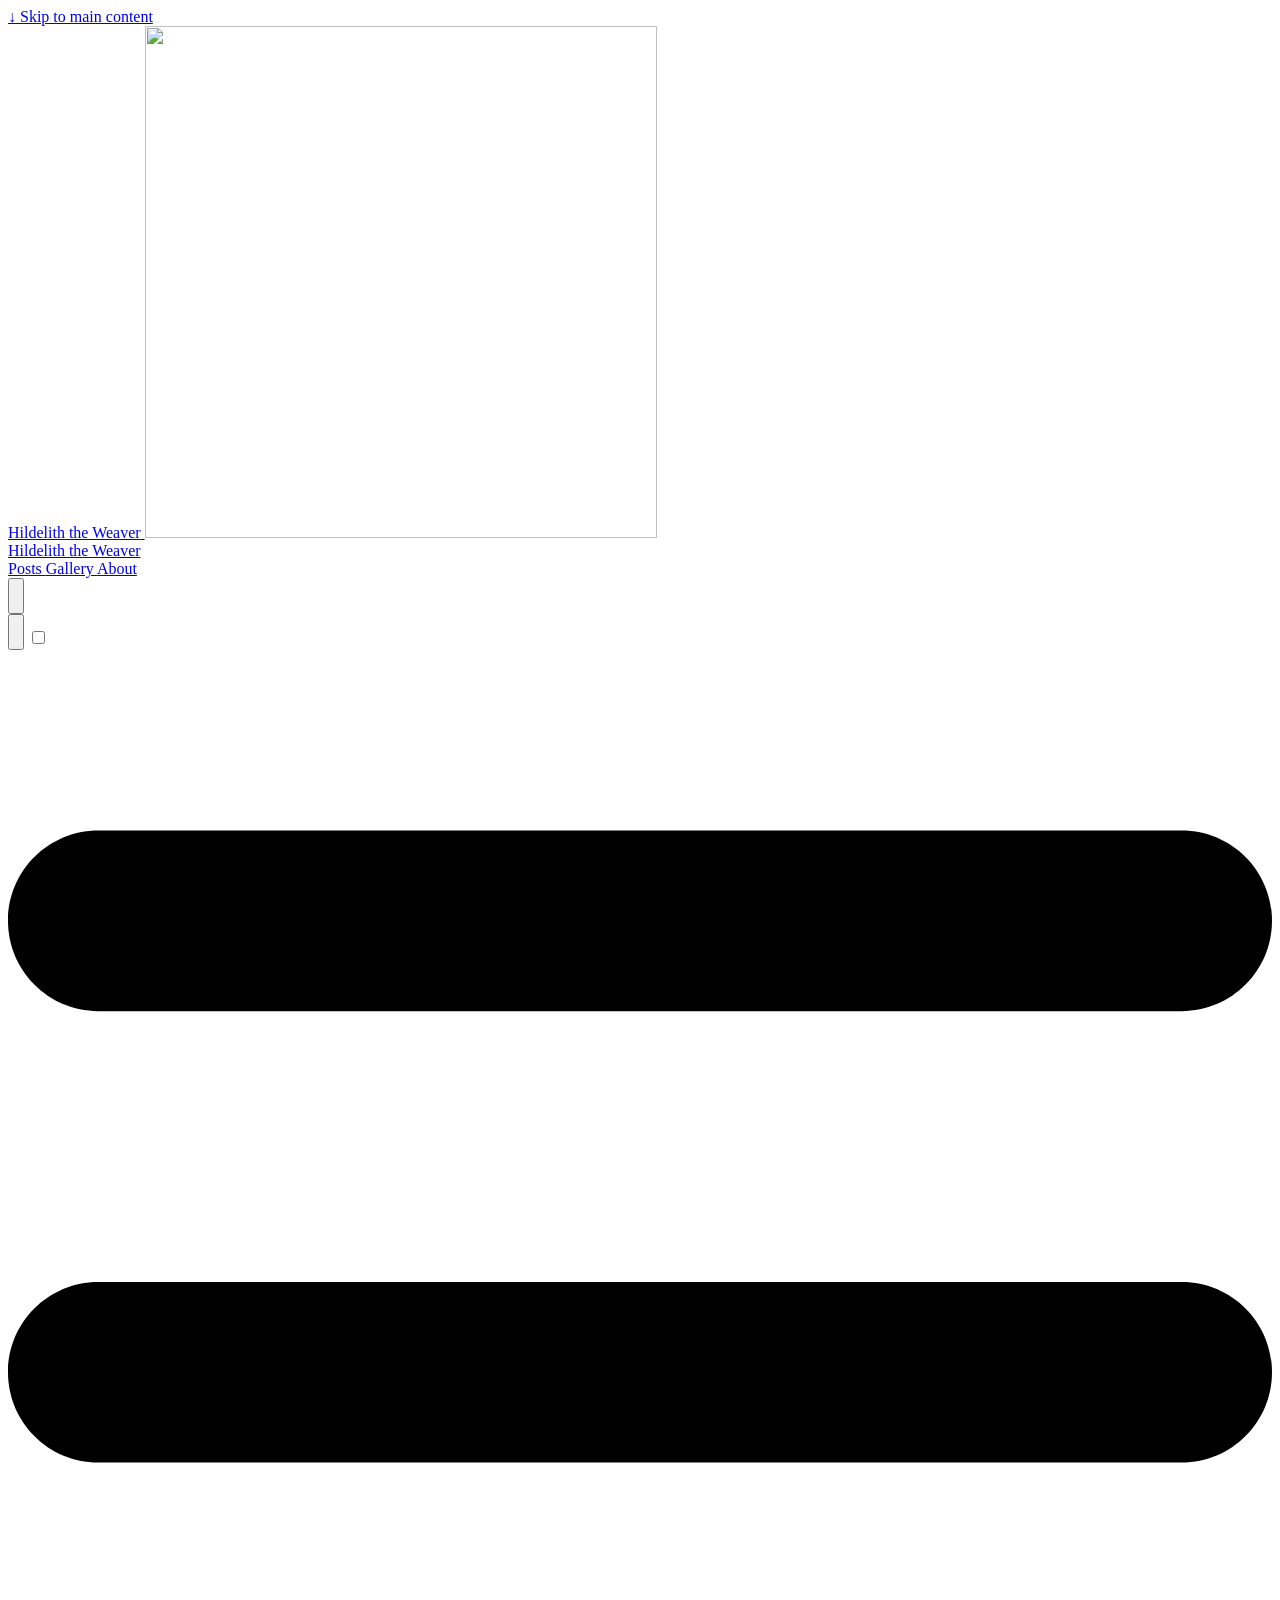
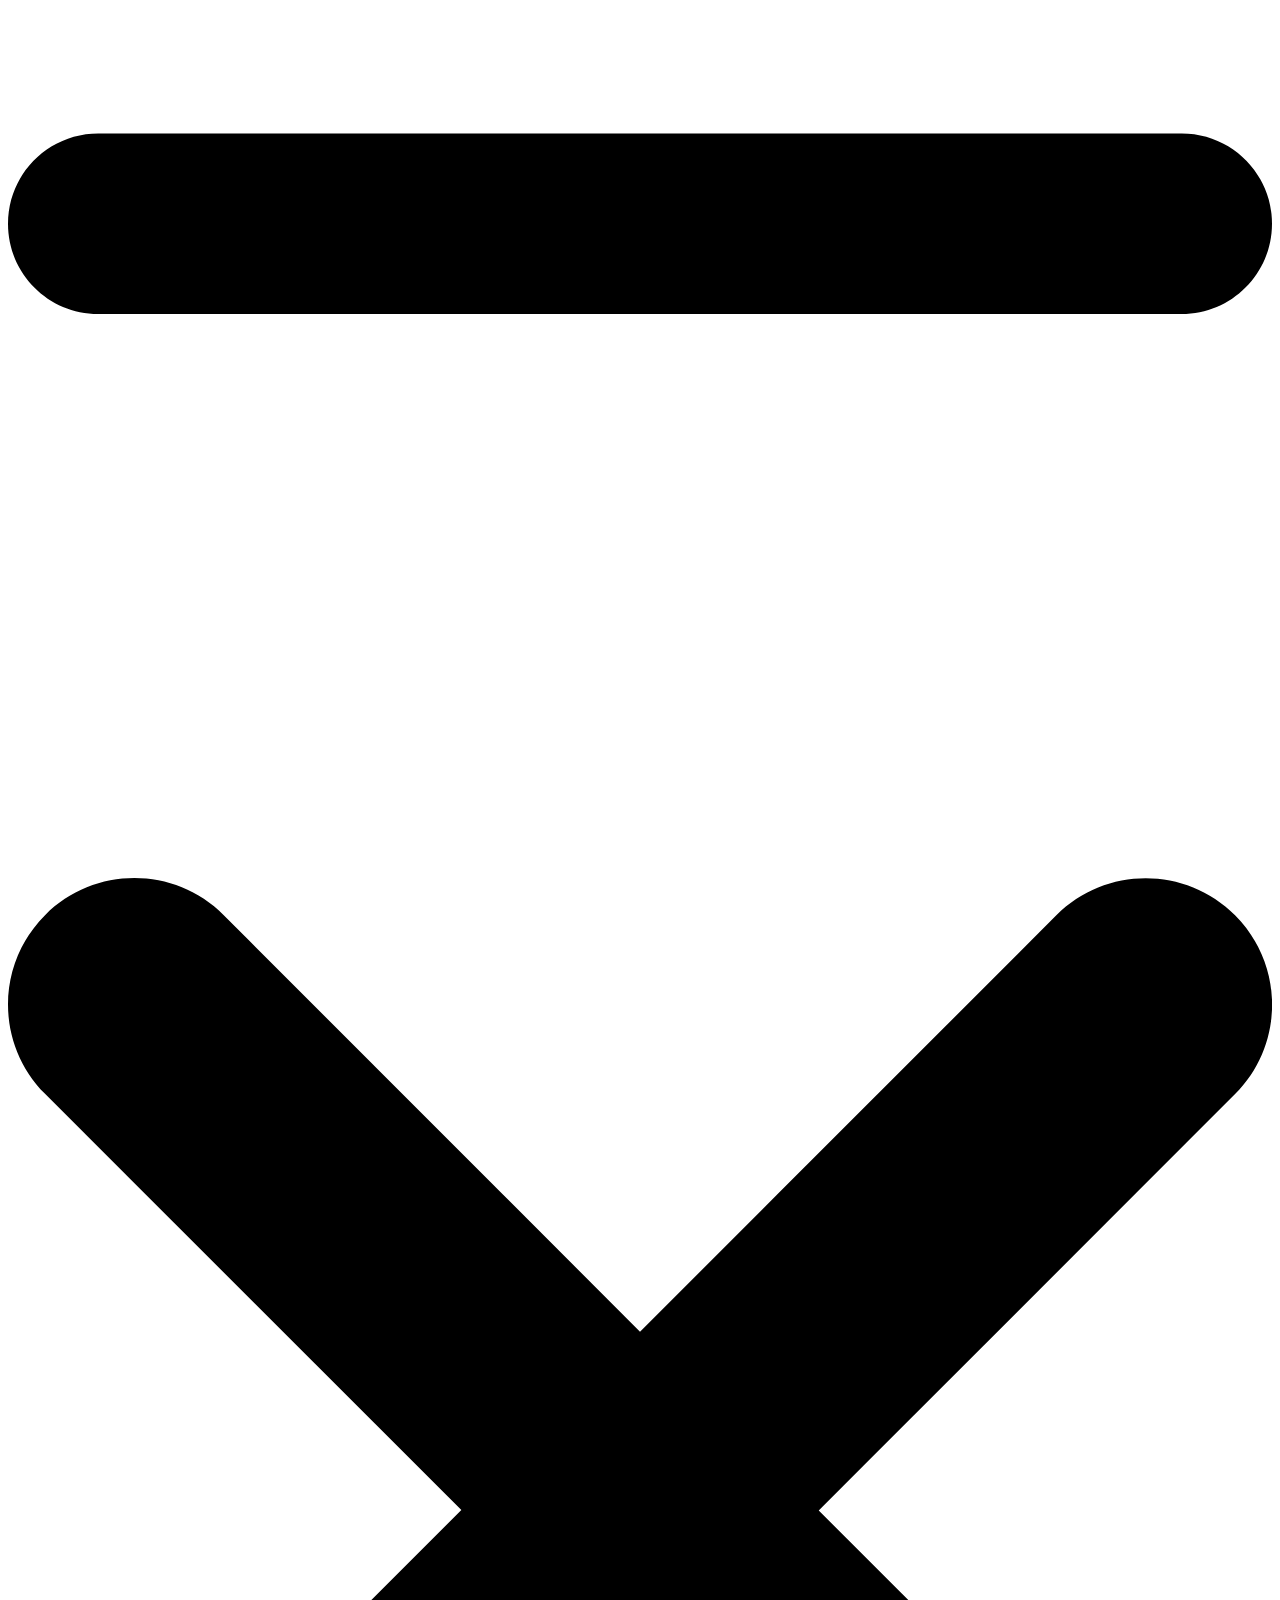
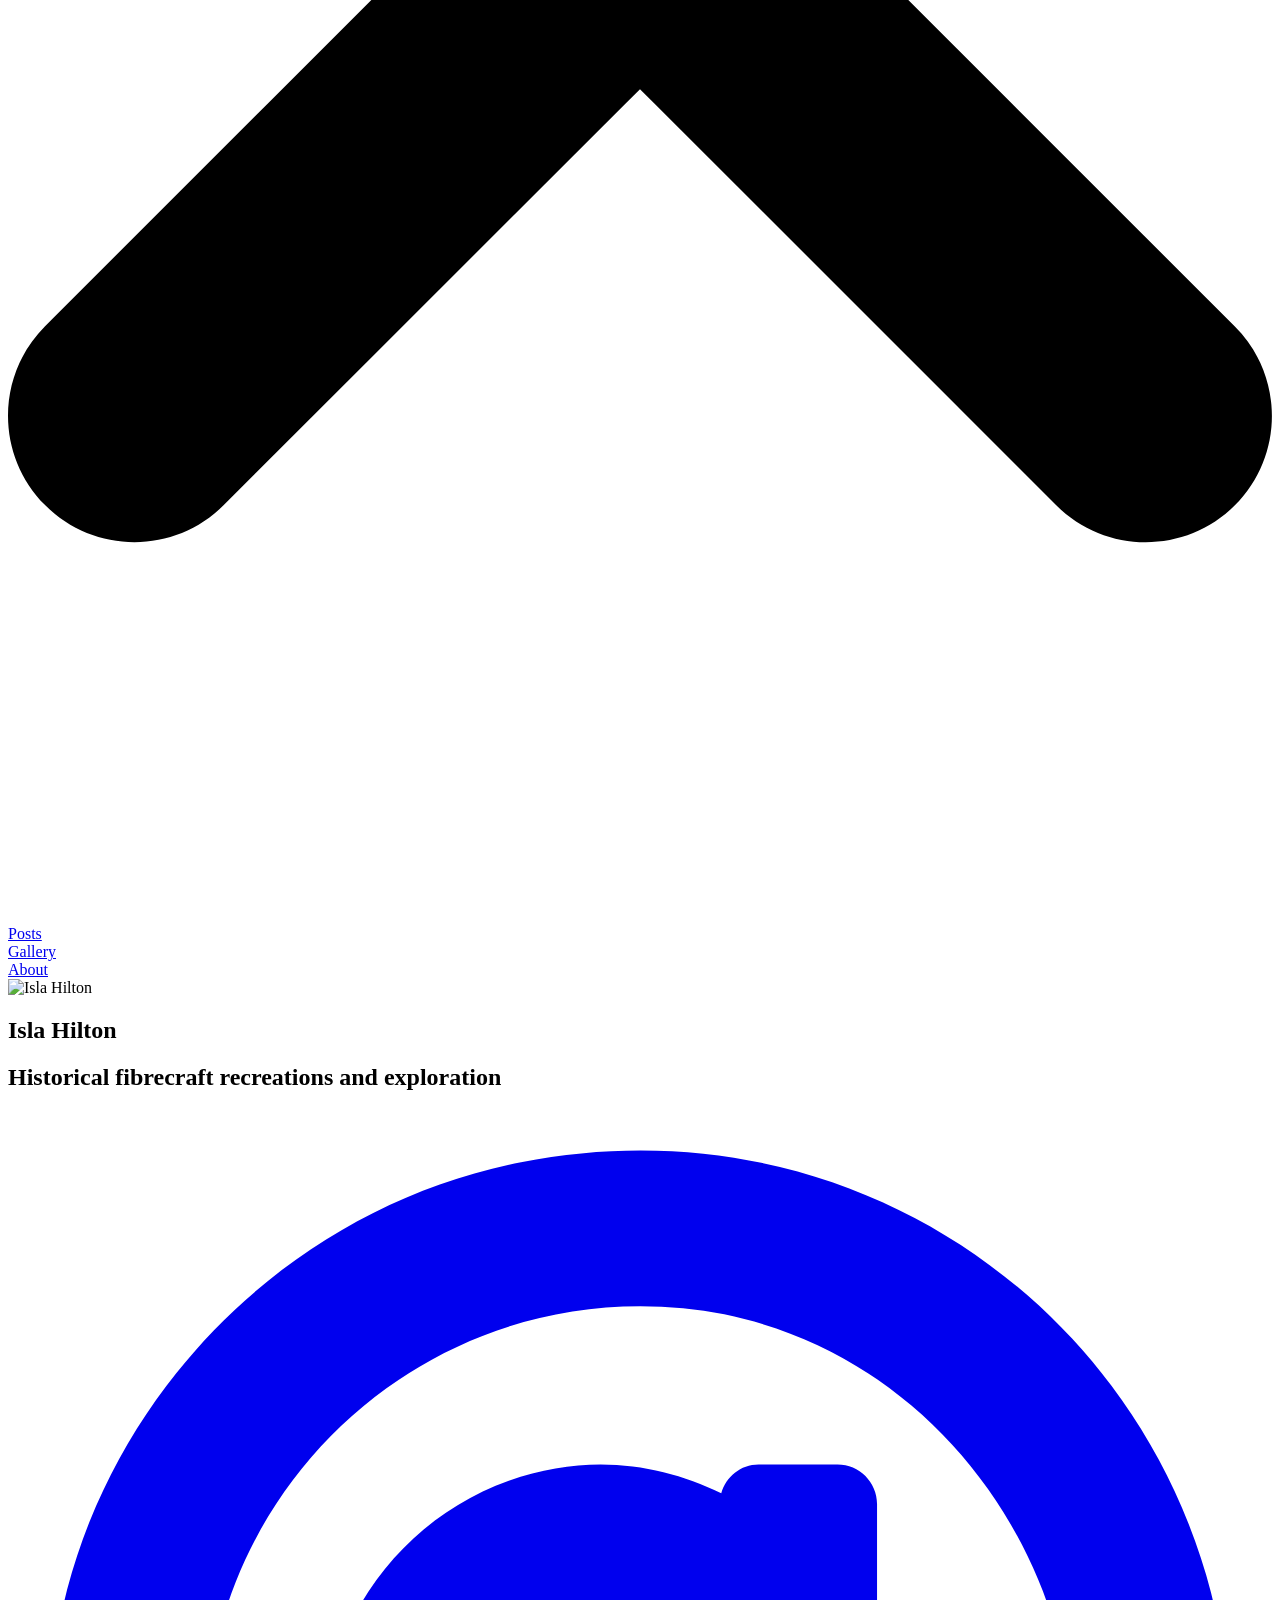
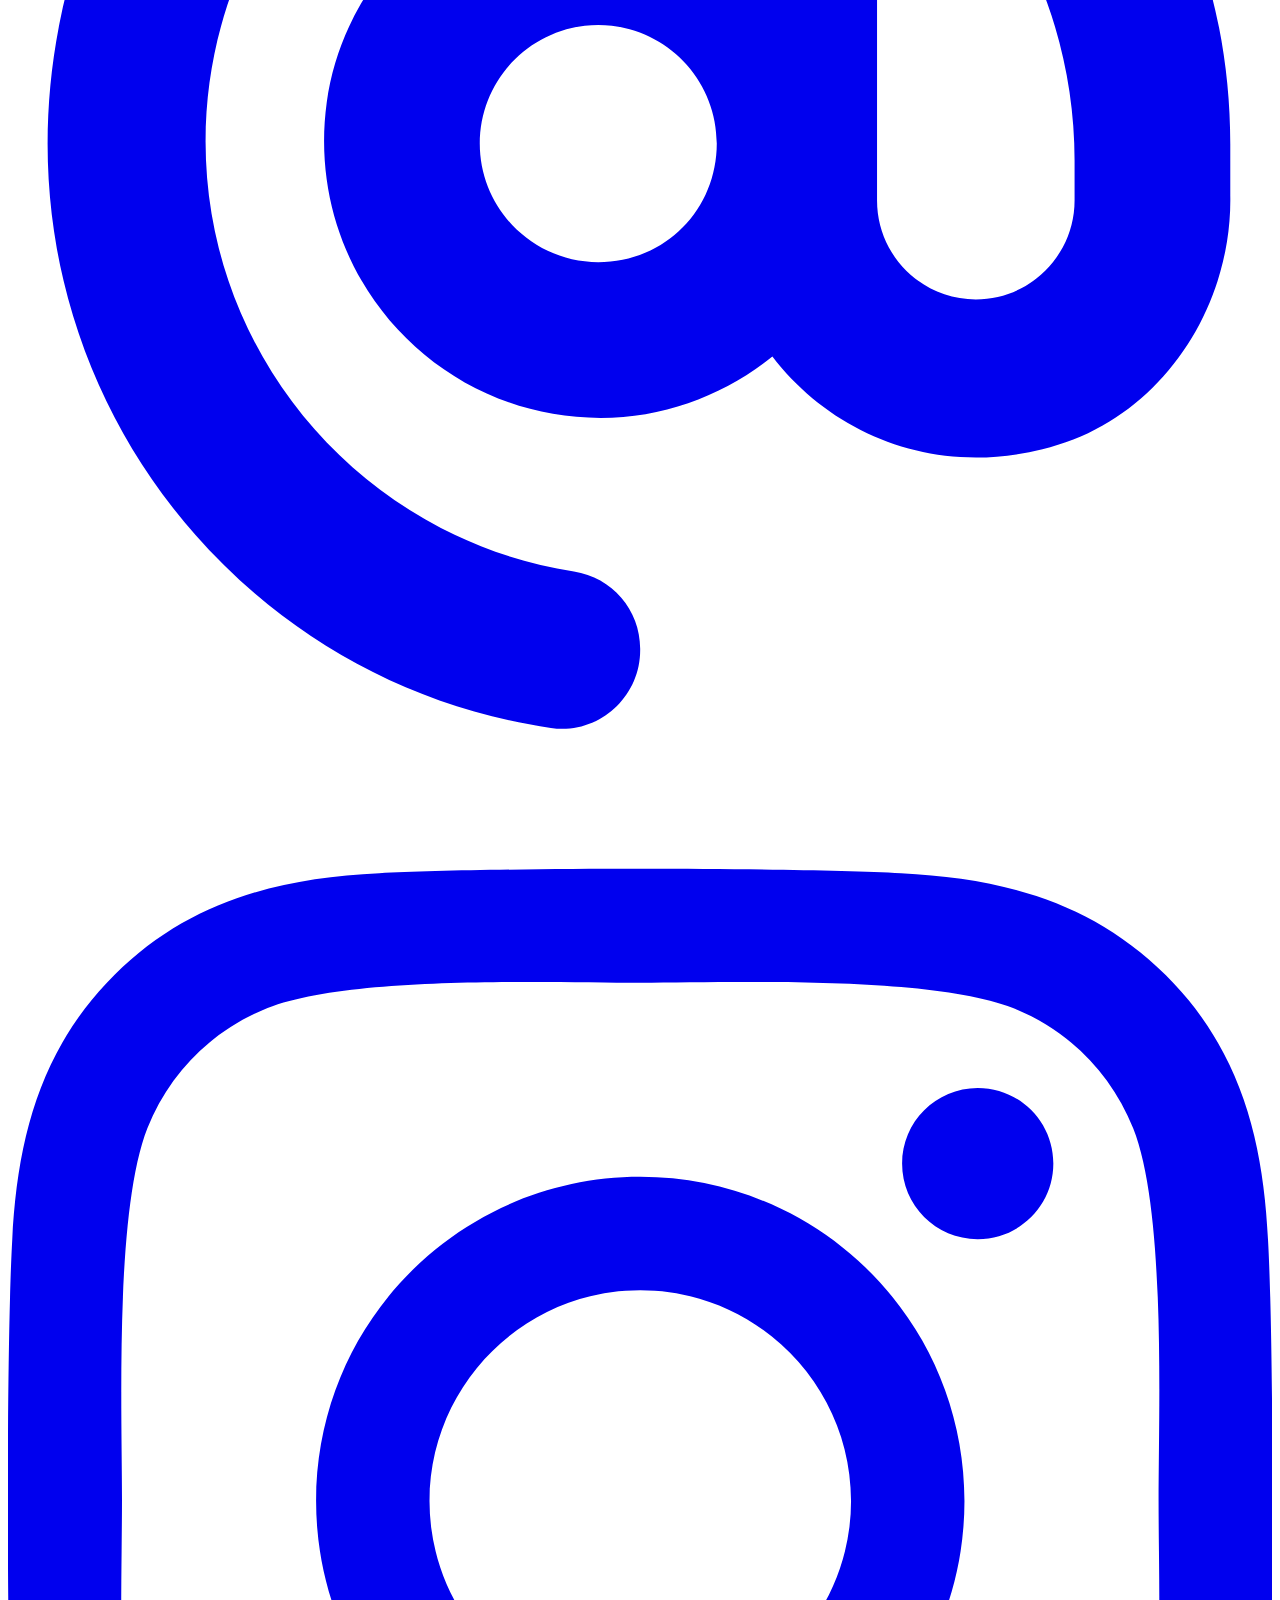
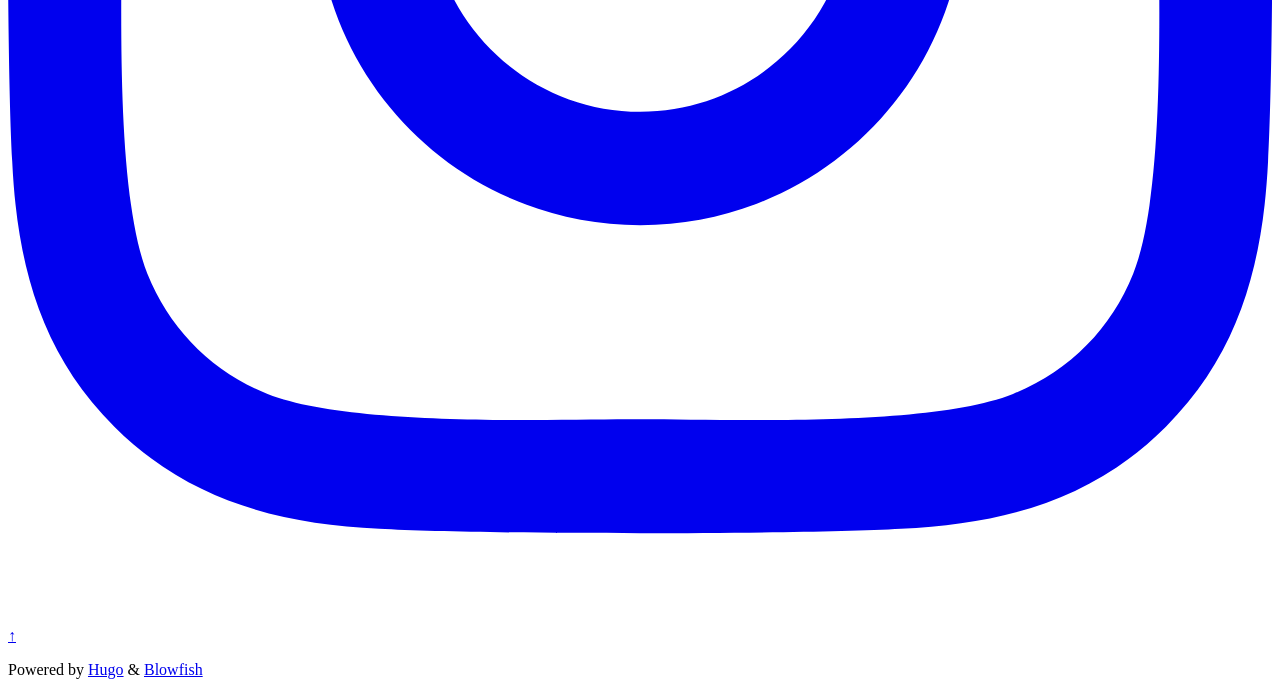
==== commit a7e770e1: "WIP" ====
--- a/public/index.html
+++ b/public/index.html
@@ -333,11 +333,29 @@
       
   
     <a
-      href=""
+      href="/gallery/"
+      
+      class="flex items-center bf-icon-color-hover"
+      aria-label="Gallery"
+      title="Gallery">
+      
+      
+        <span class="text-base font-medium break-normal">
+          Gallery
+        </span>
+      
+    </a>
+  
+
+    
+      
+  
+    <a
+      href="/about/"
       
       class="flex items-center bf-icon-color-hover"
       aria-label="About"
-      title="">
+      title="About me">
       
       
         <span class="text-base font-medium break-normal">
@@ -442,12 +460,29 @@
     
     <div class="px-2">
       <a
-        href=""
+        href="/gallery/"
+        aria-label="Gallery"
+        
+        class="flex items-center gap-4 group bf-icon-color-hover text-neutral-700 dark:text-neutral-200">
+        
+        <span title="Gallery" class="text-2xl font-bold tracking-tight">
+          Gallery
+        </span>
+        
+      </a>
+
+      
+    </div>
+  
+    
+    <div class="px-2">
+      <a
+        href="/about/"
         aria-label="About"
         
         class="flex items-center gap-4 group bf-icon-color-hover text-neutral-700 dark:text-neutral-200">
         
-        <span title="" class="text-2xl font-bold tracking-tight">
+        <span title="About me" class="text-2xl font-bold tracking-tight">
           About
         </span>
         
